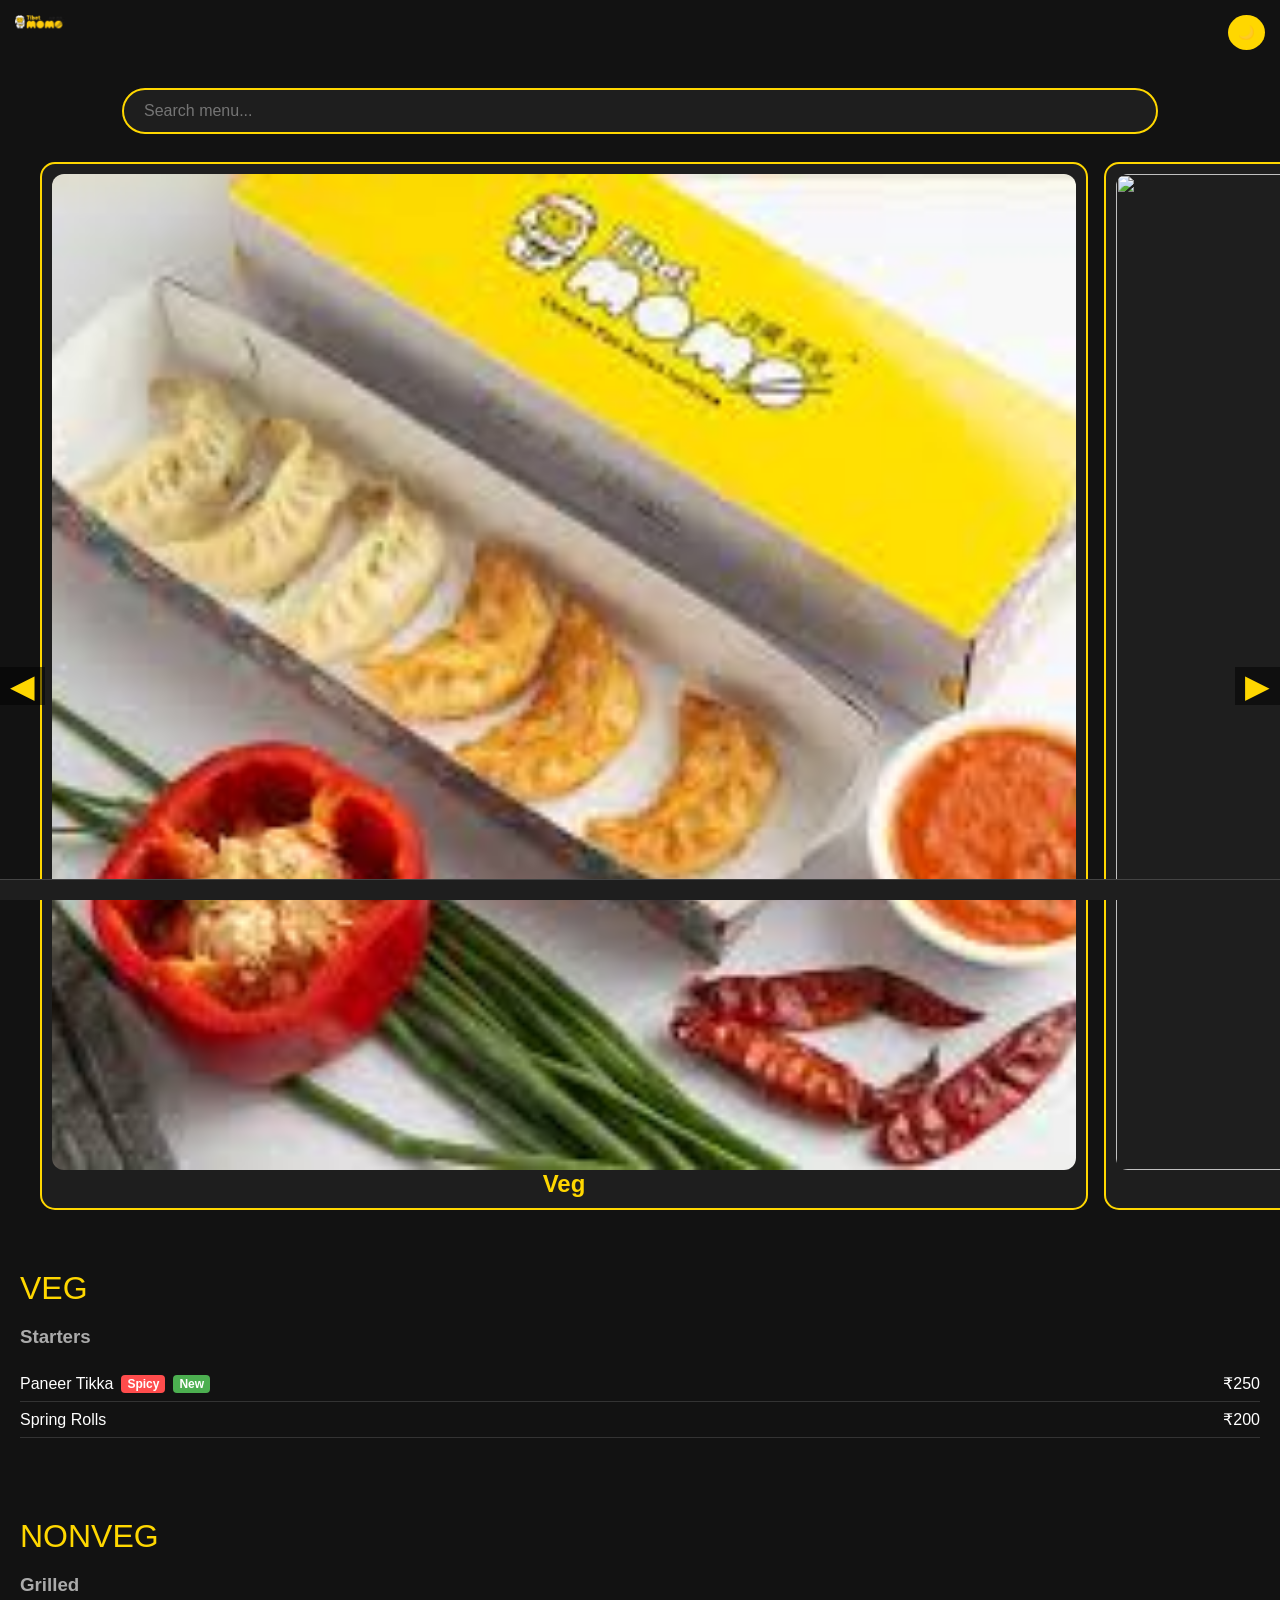
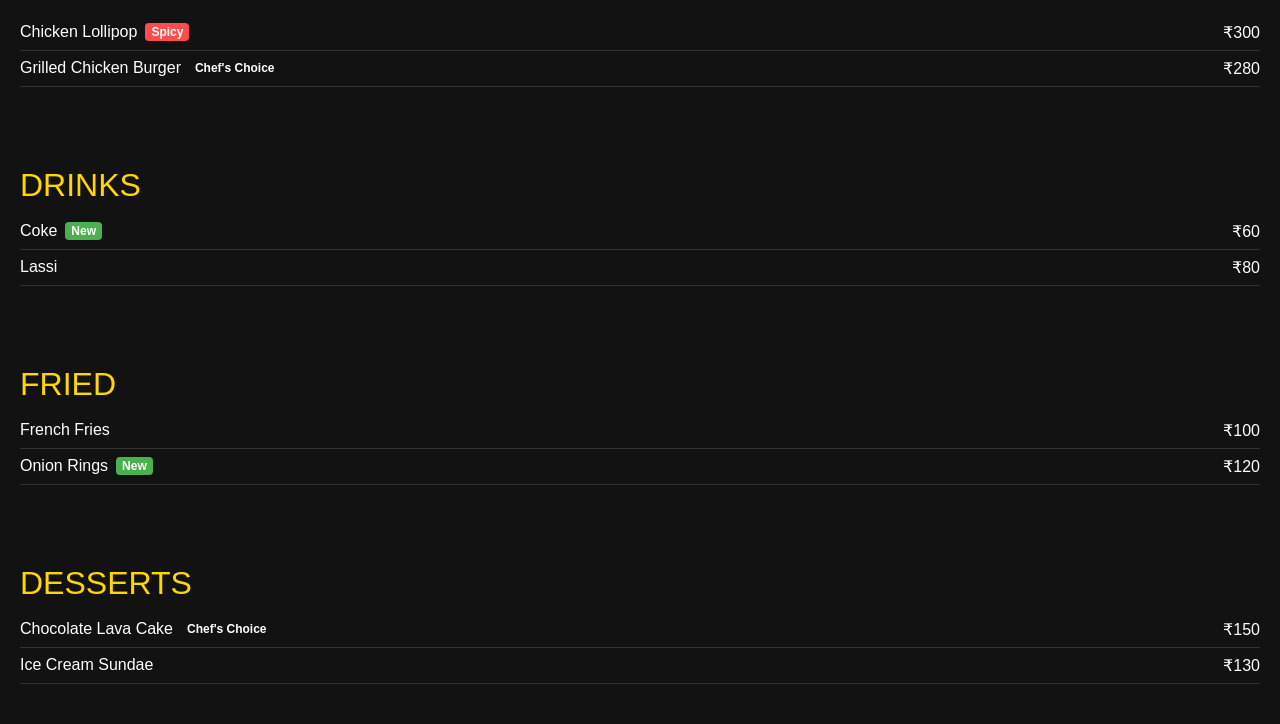
==== index.html @ 8ca6fef7 "Update and rename menu.html to index.html" ====
<!DOCTYPE html>
<html lang="en">
<head>
  <meta charset="UTF-8" />
  <meta name="viewport" content="width=device-width, initial-scale=1.0"/>
  <title>Dynamic Menu with Search & Badges</title>
  <style>
    :root {
      --gold: #ffd700;
      --dark: #121212;
      --light: #f0f0f0;
      --card-bg: #1e1e1e;
      --badge-spicy: #ff4c4c;
      --badge-new: #4caf50;
      --badge-special: #ff9800;
    }

    body {
      margin: 0;
      font-family: 'Segoe UI', sans-serif;
      background: var(--dark);
      color: #fff;
      transition: background 0.3s, color 0.3s;
    }

    body.light-mode {
      background: var(--light);
      color: #000;
    }

    .logo {
      position: fixed;
      top: 15px;
      left: 15px;
      width: 50px;
      z-index: 100;
    }

    .search-container {
      padding: 90px 20px 10px;
      text-align: center;
    }

    .search-input {
      padding: 12px 20px;
      border-radius: 30px;
      width: 80%;
      border: none;
      font-size: 1rem;
      background: #1e1e1e;
      color: #fff;
      outline: 2px solid var(--gold);
    }

    .search-input.light-mode {
      background: #fff;
      color: #000;
      outline: 2px solid #000;
    }

    .tile-nav {
      position: relative;
      display: flex;
      align-items: center;
      justify-content: center;
    }

    .arrow {
      background: rgba(0,0,0,0.5);
      border: none;
      color: var(--gold);
      font-size: 2rem;
      padding: 0 10px;
      cursor: pointer;
      position: absolute;
      top: 50%;
      transform: translateY(-50%);
      z-index: 10;
    }

    .arrow.left {
      left: 0;
    }

    .arrow.right {
      right: 0;
    }

    .category-tiles {
      display: flex;
      overflow-x: auto;
      scroll-snap-type: x mandatory;
      gap: 16px;
      padding: 20px 40px;
      box-sizing: border-box;
      scroll-behavior: smooth;
    }

    .tile {
      scroll-snap-align: center;
      width: 80vw;  /* Adjusted for responsive */
      height: 80vw; /* Keep square aspect ratio */
      flex: 0 0 auto;
      background: var(--card-bg);
      border: 2px solid var(--gold);
      border-radius: 15px;
      text-align: center;
      font-size: 1.5rem;
      font-weight: bold;
      color: var(--gold);
      cursor: pointer;
      padding: 10px;
      position: relative;
      display: flex;
      flex-direction: column;
      justify-content: center;
      align-items: center;
      overflow: hidden;
    }

    .tile img {
      width: 100%;
      height: 100%;
      object-fit: cover;  /* Ensures the image fills the entire tile */
      border-radius: 12px;
    }

    .tile:hover {
      transform: scale(1.02);
      box-shadow: 0 5px 20px rgba(255, 215, 0, 0.3);
    }

    .menu-section {
      padding: 40px 20px;
    }

    .section-title {
      font-size: 2rem;
      color: var(--gold);
      margin-bottom: 10px;
      text-transform: uppercase;
    }

    .menu-item {
      display: flex;
      justify-content: space-between;
      align-items: center;
      padding: 8px 0;
      border-bottom: 1px solid #333;
    }

    .item-name {
      display: flex;
      gap: 8px;
      flex-wrap: wrap;
    }

    .badge {
      font-size: 0.75rem;
      padding: 2px 6px;
      border-radius: 4px;
      color: #fff;
      font-weight: bold;
    }

    .badge.Spicy {
      background-color: var(--badge-spicy);
    }

    .badge.New {
      background-color: var(--badge-new);
    }

    .badge["Chef's Choice"] {
      background-color: var(--badge-special);
    }

    .footer {
      position: fixed;
      bottom: 0;
      width: 100%;
      background-color: var(--card-bg);
      color: var(--gold);
      display: flex;
      justify-content: space-around;
      align-items: center;
      padding: 10px 0;
      border-top: 1px solid #444;
      z-index: 1000;
    }

    .footer.light-mode {
      background-color: #f0f0f0;
      color: #000;
      border-top: 1px solid #ccc;
    }

    .footer i {
      font-size: 1.5rem;
    }

    /* Toggle button styles */
    .theme-toggle {
      position: fixed;
      top: 15px;
      right: 15px;
      background-color: var(--gold);
      border: none;
      border-radius: 50%;
      padding: 10px;
      cursor: pointer;
      z-index: 1000;
    }

  </style>
</head>
<body>

  <!-- Logo -->
  <img src="images/small-logo.png" alt="Logo" class="logo" />

  <!-- Theme Toggle Button -->
  <button class="theme-toggle" onclick="toggleTheme()">🌙</button>

  <!-- Search -->
  <div class="search-container">
    <input type="text" class="search-input" id="searchInput" placeholder="Search menu..." />
  </div>

  <!-- Category Tiles with Arrows -->
  <div class="tile-nav">
    <button class="arrow left" onclick="scrollTiles(-1)">&#9664;</button>
    <div class="category-tiles" id="categoryTiles"></div>
    <button class="arrow right" onclick="scrollTiles(1)">&#9654;</button>
  </div>

  <!-- Menu Sections -->
  <div id="menuSections"></div>

  <!-- Footer -->
  <div class="footer" id="footerBar">
    <div><i class="fas fa-home"></i></div>
    <div><i class="fas fa-question-circle"></i></div>
  </div>

  <script>
    const menuData = {
      veg: {
        Starters: [
          { name: "Paneer Tikka", price: 250, badges: ["Spicy", "New"], image: "images/veg.jpg" },
          { name: "Spring Rolls", price: 200, badges: [], image: "images/spring-rolls.jpg" }
        ]
      },
      nonveg: {
        Grilled: [
          { name: "Chicken Lollipop", price: 300, badges: ["Spicy"], image: "images/chicken-lollipop.jpg" },
          { name: "Grilled Chicken Burger", price: 280, badges: ["Chef's Choice"], image: "images/grilled-chicken-burger.jpg" }
        ]
      },
      drinks: {
        "": [
          { name: "Coke", price: 60, badges: ["New"], image: "images/coke.jpg" },
          { name: "Lassi", price: 80, badges: [], image: "images/lassi.jpg" }
        ]
      },
      fried: {
        "": [
          { name: "French Fries", price: 100, badges: [], image: "images/french-fries.jpg" },
          { name: "Onion Rings", price: 120, badges: ["New"], image: "images/onion-rings.jpg" }
        ]
      },
      desserts: {
        "": [
          { name: "Chocolate Lava Cake", price: 150, badges: ["Chef's Choice"], image: "images/chocolate-lava-cake.jpg" },
          { name: "Ice Cream Sundae", price: 130, badges: [], image: "images/ice-cream-sundae.jpg" }
        ]
      }
    };

    const tilesContainer = document.getElementById("categoryTiles");
    const sectionsContainer = document.getElementById("menuSections");

    // Create category tiles with images
    Object.keys(menuData).forEach(category => {
      const tile = document.createElement("div");
      tile.className = "tile";

      const img = document.createElement("img");
      const firstItem = menuData[category][Object.keys(menuData[category])[0]][0];
      img.src = firstItem.image || 'images/default.jpg';  // Default image if no image is available
      tile.appendChild(img);

      const text = document.createElement("span");
      text.textContent = category.charAt(0).toUpperCase() + category.slice(1);
      tile.appendChild(text);

      tile.onclick = () => scrollToSection(category);
      tilesContainer.appendChild(tile);
    });

    // Create menu sections
    Object.entries(menuData).forEach(([category, groups]) => {
      const section = document.createElement("div");
      section.className = "menu-section";
      section.id = category;

      const title = document.createElement("div");
      title.className = "section-title";
      title.textContent = category.toUpperCase();
      section.appendChild(title);

      Object.entries(groups).forEach(([sub, items]) => {
        if (sub) {
          const subEl = document.createElement("h3");
          subEl.textContent = sub;
          subEl.style.color = "#aaa";
          section.appendChild(subEl);
        }

        items.forEach(item => {
          const itemEl = document.createElement("div");
          itemEl.className = "menu-item";

          const nameEl = document.createElement("div");
          nameEl.className = "item-name";

          const itemName = document.createElement("span");
          itemName.textContent = item.name;
          nameEl.appendChild(itemName);

          if (item.badges && item.badges.length) {
            item.badges.forEach(badge => {
              const badgeEl = document.createElement("span");
              badgeEl.className = `badge ${badge}`;
              badgeEl.textContent = badge;
              nameEl.appendChild(badgeEl);
            });
          }

          const priceEl = document.createElement("span");
          priceEl.textContent = `₹${item.price}`;

          itemEl.appendChild(nameEl);
          itemEl.appendChild(priceEl);
          section.appendChild(itemEl);
        });
      });

      sectionsContainer.appendChild(section);
    });

    // Scroll to section
    function scrollToSection(id) {
      const el = document.getElementById(id);
      if (el) el.scrollIntoView({ behavior: 'smooth' });
    }

    // Arrows scroll
    function scrollTiles(dir) {
      const scrollAmount = window.innerWidth * 0.6;
      tilesContainer.scrollBy({ left: dir * scrollAmount, behavior: 'smooth' });
    }

    // Search filter
    document.getElementById("searchInput").addEventListener("input", e => {
      const query = e.target.value.toLowerCase();
      document.querySelectorAll(".menu-section").forEach(section => {
        let sectionVisible = false;
        section.querySelectorAll(".menu-item").forEach(item => {
          const name = item.querySelector(".item-name").textContent.toLowerCase();
          const match = name.includes(query);
          item.style.display = match ? "" : "none";
          if (match) sectionVisible = true;
        });
        section.style.display = sectionVisible ? "" : "none";
      });
    });

    // Theme toggle
    function toggleTheme() {
      document.body.classList.toggle("light-mode");
      document.getElementById("footerBar").classList.toggle("light-mode");
    }
  </script>

  <script src="https://kit.fontawesome.com/a076d05399.js"></script>
</body>
</html>
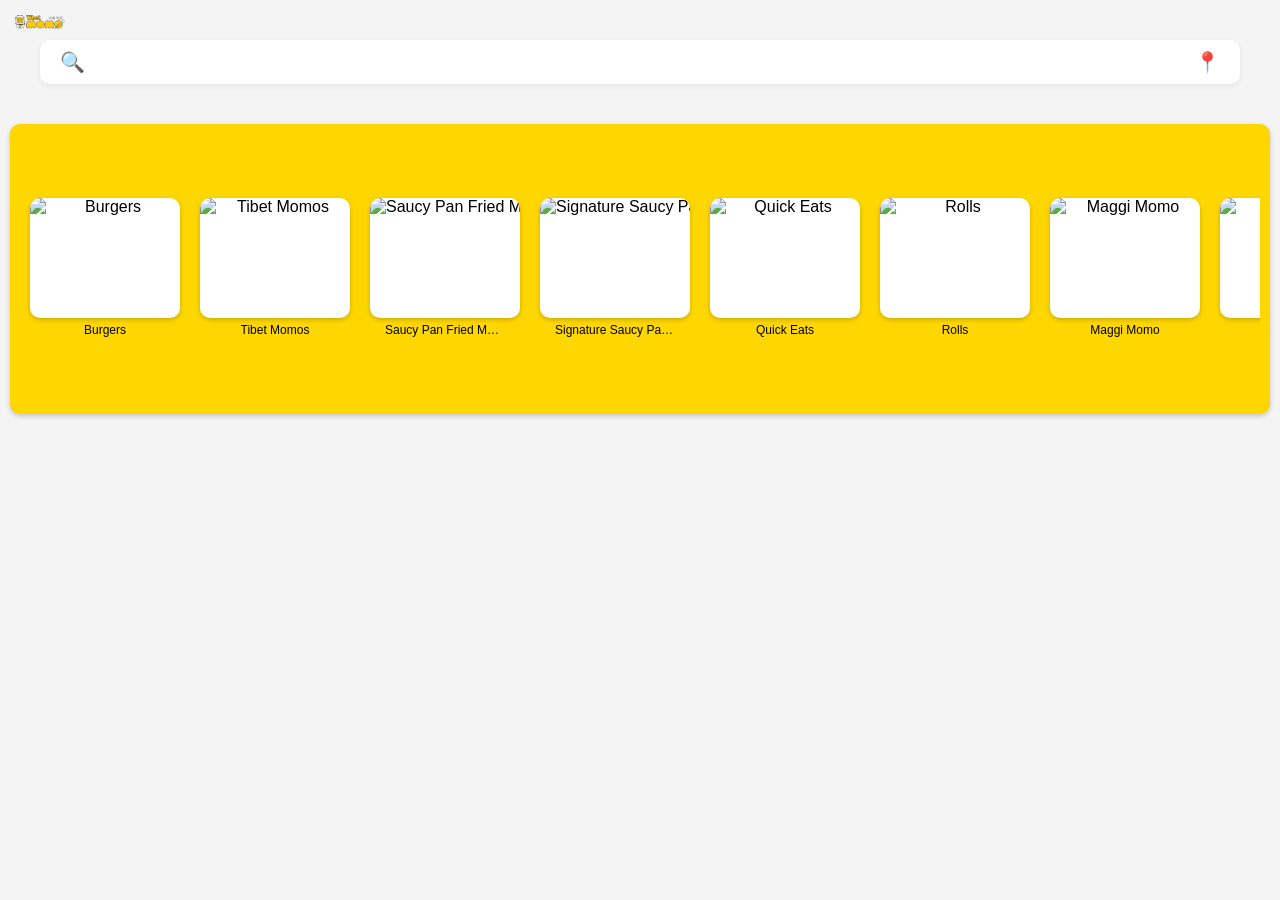
==== commit 868a971c: "Update index.html" ====
--- a/index.html
+++ b/index.html
@@ -3,386 +3,953 @@
 <head>
   <meta charset="UTF-8" />
   <meta name="viewport" content="width=device-width, initial-scale=1.0"/>
-  <title>Dynamic Menu with Search & Badges</title>
+  <title>Tibet Momo Perungalathu</title>
+  <!-- Font Awesome CDN -->
+  <link rel="stylesheet" href="https://cdnjs.cloudflare.com/ajax/libs/font-awesome/5.15.4/css/all.min.css">
   <style>
-    :root {
-      --gold: #ffd700;
-      --dark: #121212;
-      --light: #f0f0f0;
-      --card-bg: #1e1e1e;
-      --badge-spicy: #ff4c4c;
-      --badge-new: #4caf50;
-      --badge-special: #ff9800;
-    }
-
-    body {
+    html, body {
       margin: 0;
-      font-family: 'Segoe UI', sans-serif;
-      background: var(--dark);
-      color: #fff;
-      transition: background 0.3s, color 0.3s;
-    }
-
-    body.light-mode {
-      background: var(--light);
-      color: #000;
-    }
-
+      padding: 0;
+      font-family: Arial, sans-serif;
+      background-color: #f4f4f4;
+      height: 100vh;
+      overflow: hidden;
+      display: flex;
+      flex-direction: column;
+    }
     .logo {
-      position: fixed;
-      top: 15px;
-      left: 15px;
-      width: 50px;
-      z-index: 100;
-    }
-
-    .search-container {
-      padding: 90px 20px 10px;
-      text-align: center;
-    }
-
-    .search-input {
-      padding: 12px 20px;
-      border-radius: 30px;
-      width: 80%;
-      border: none;
-      font-size: 1rem;
-      background: #1e1e1e;
-      color: #fff;
-      outline: 2px solid var(--gold);
-    }
-
-    .search-input.light-mode {
-      background: #fff;
-      color: #000;
-      outline: 2px solid #000;
-    }
-
-    .tile-nav {
-      position: relative;
+        position: fixed;
+        top: 15px;
+        left: 15px;
+        width: 50px;
+        z-index: 100;
+      }
+
+    .header {
       display: flex;
       align-items: center;
-      justify-content: center;
-    }
-
-    .arrow {
-      background: rgba(0,0,0,0.5);
-      border: none;
-      color: var(--gold);
-      font-size: 2rem;
-      padding: 0 10px;
+      padding: 10px 20px;
+      background-color: #ffffff;
+      border-radius: 10px;
+      margin: 40px;
+      box-shadow: 0 2px 6px rgba(0, 0, 0, 0.06);
+      position: relative;
+      z-index: 10;
+    }
+
+    .header .icon {
+      font-size: 20px;
       cursor: pointer;
-      position: absolute;
-      top: 50%;
-      transform: translateY(-50%);
-      z-index: 10;
-    }
-
-    .arrow.left {
-      left: 0;
-    }
-
-    .arrow.right {
-      right: 0;
-    }
-
-    .category-tiles {
+      color: #444;
+      transition: transform 0.2s;
+    }
+
+    .header .icon:hover {
+      transform: scale(1.1);
+    }
+
+    .search-bar {
+      display: none;
+      flex: 1;
+      margin-left: 15px;
+    }
+
+    .search-bar.active {
+      display: flex;
+    }
+
+    .search-bar input {
+      width: 100%;
+      padding: 8px 14px;
+      font-size: 15px;
+      border-radius: 25px;
+      border: 1px solid #ccc;
+      outline: none;
+    }
+
+     /* Modal Styles */
+     .modal {
+        display: none;
+        position: fixed;
+        top: 0;
+        left: 0;
+        width: 100%;
+        height: 100%;
+        background-color: rgba(0, 0, 0, 0.5);
+        justify-content: center;
+        align-items: center;
+        z-index: 100;
+      }
+      
+      .modal-content {
+        background-color: #fff;
+        padding: 30px 20px 20px;
+        border-radius: 10px;
+        width: 80%;
+        max-width: 400px;
+        text-align: center;
+        position: relative;
+      }
+      
+      .modal-close {
+        position: absolute;
+        top: 10px;
+        right: 15px;
+        font-size: 20px;
+        cursor: pointer;
+        color: #888;
+      }
+      
+      .modal-close:hover {
+        color: #333;
+      }
+      
+      .modal-content a {
+        display: inline-block;
+        margin-top: 15px;
+        color: #3498db;
+        text-decoration: none;
+        font-weight: bold;
+      }
+
+    .tile-section {
+      flex-shrink: 0;
+      height: 30vh;
+      padding: 10px;
+      background-color: #ffffff;
+      box-shadow: 0 2px 5px rgba(0, 0, 0, 0.2);
+      border-radius: 10px;
+      margin: 0 10px;
+      display: flex;
+      flex-direction: column;
+      background-color: gold;
+    }
+
+    .tile-container {
       display: flex;
       overflow-x: auto;
+      align-items: center;
       scroll-snap-type: x mandatory;
-      gap: 16px;
-      padding: 20px 40px;
-      box-sizing: border-box;
-      scroll-behavior: smooth;
-    }
-
-    .tile {
+      width: 100%;
+      height: 100%;
+      padding: 0;
+      white-space: nowrap;
+      background-color: gold;
+    }
+
+    .tile-wrapper {
+      width: 150px;
+      flex-shrink: 0;
+      margin: 0 10px;
       scroll-snap-align: center;
-      width: 80vw;  /* Adjusted for responsive */
-      height: 80vw; /* Keep square aspect ratio */
-      flex: 0 0 auto;
-      background: var(--card-bg);
-      border: 2px solid var(--gold);
-      border-radius: 15px;
       text-align: center;
-      font-size: 1.5rem;
-      font-weight: bold;
-      color: var(--gold);
+    }
+
+    .tile-card {
+      background-color: #fff;
+      border-radius: 10px;
+      box-shadow: 0 2px 5px rgba(0, 0, 0, 0.2);
+      transition: transform 0.2s, box-shadow 0.2s, border 0.2s;
       cursor: pointer;
-      padding: 10px;
-      position: relative;
+      overflow: hidden;
       display: flex;
       flex-direction: column;
-      justify-content: center;
-      align-items: center;
-      overflow: hidden;
-    }
-
-    .tile img {
+    }
+
+    .tile-card.active {
+      border: 2px solid #ffcc00;
+      box-shadow: 0 4px 10px rgba(0, 0, 0, 0.15);
+      transform: scale(1.03);
+    }
+
+    .tile-card img {
       width: 100%;
-      height: 100%;
-      object-fit: cover;  /* Ensures the image fills the entire tile */
-      border-radius: 12px;
-    }
-
-    .tile:hover {
-      transform: scale(1.02);
-      box-shadow: 0 5px 20px rgba(255, 215, 0, 0.3);
-    }
-
-    .menu-section {
-      padding: 40px 20px;
-    }
-
-    .section-title {
-      font-size: 2rem;
-      color: var(--gold);
+      height: 120px;
+      object-fit: cover;
+      border-top-left-radius: 10px;
+      border-top-right-radius: 10px;
+    }
+
+    .tile-category-title {
+        font-size: 0.75em;
+        margin-top: 5px;
+        max-width: 120px; /* Limit the width to prevent overflow */
+        white-space: nowrap; /* Prevent text from wrapping */
+        overflow: hidden; /* Hide overflowed text */
+        text-overflow: ellipsis; /* Show ellipsis for overflowed text */
+        display: inline-block; /* Ensure block size for proper text handling */
+      }
+
+    .item-list-section {
+      flex: 1;
+      overflow-y: auto;
+      padding: 20px;
+      background-color: #fff;
+      border-radius: 10px;
+      box-shadow: 0 2px 5px rgba(0, 0, 0, 0.1);
+      opacity: 0;
+      transition: opacity 0.3s;
+      margin: 10px;
+    }
+
+    .item-title {
+      font-size: 1.5em;
       margin-bottom: 10px;
-      text-transform: uppercase;
-    }
-
-    .menu-item {
+      color: gold;
+      font-style: initial;
+      font-family: fantasy;
+    }
+
+    .item {
+      border-bottom: 1px solid #eee;
+      padding: 10px 0;
       display: flex;
       justify-content: space-between;
       align-items: center;
-      padding: 8px 0;
-      border-bottom: 1px solid #333;
     }
 
     .item-name {
-      display: flex;
-      gap: 8px;
-      flex-wrap: wrap;
-    }
-
-    .badge {
-      font-size: 0.75rem;
-      padding: 2px 6px;
-      border-radius: 4px;
-      color: #fff;
+      flex: 1;
+    }
+
+    .item-price {
       font-weight: bold;
     }
 
-    .badge.Spicy {
-      background-color: var(--badge-spicy);
-    }
-
-    .badge.New {
-      background-color: var(--badge-new);
-    }
-
-    .badge["Chef's Choice"] {
-      background-color: var(--badge-special);
-    }
-
-    .footer {
-      position: fixed;
-      bottom: 0;
-      width: 100%;
-      background-color: var(--card-bg);
-      color: var(--gold);
-      display: flex;
-      justify-content: space-around;
-      align-items: center;
-      padding: 10px 0;
-      border-top: 1px solid #444;
-      z-index: 1000;
-    }
-
-    .footer.light-mode {
-      background-color: #f0f0f0;
-      color: #000;
-      border-top: 1px solid #ccc;
-    }
-
-    .footer i {
-      font-size: 1.5rem;
-    }
-
-    /* Toggle button styles */
-    .theme-toggle {
-      position: fixed;
-      top: 15px;
-      right: 15px;
-      background-color: var(--gold);
-      border: none;
-      border-radius: 50%;
-      padding: 10px;
-      cursor: pointer;
-      z-index: 1000;
-    }
-
+    /* Base tag styling */
+    .tag {
+      display: inline-block;
+      padding: 5px 12px;
+      border-radius: 20px;
+      color: white;
+      font-size: 0.9em;
+      margin: 5px;
+      font-weight: bold;
+    }
+    
+    /* Tag colors based on the tag type */
+    .tag.Beef { background-color: #8e44ad; } /* Purple */
+    .tag.Chicken { background-color: #d35400; } /* Golden Brown */
+    .tag.Vegan { background-color: #27ae60; } /* Dark Green */
+    .tag.Veg { background-color: #2ecc71; } /* Light Green */
+    .tag.Cheese { background-color: #f39c12; } /* Yellow */
+    .tag.Spicy { background-color: #e74c3c; } /* Red */
+    .tag["Gluten-Free"] { background-color: #3498db; } /* Blue */
+    .tag["Dairy-Free"] { background-color: #a29bfe; } /* Lavender */
+    .tag.Seafood { background-color: #1abc9c; } /* Teal */
+    .tag.Cold { background-color: #74b9ff; } /* Light Blue */
+    .tag.Frozen { background-color: #81ecec; } /* Ice Blue */
+    .tag.Sweet { background-color: #f78fb3; } /* Pink */
+
+    @media (max-width: 500px) {
+      .tile-wrapper {
+        width: 100px;
+      }
+
+      .tile-card {
+        flex: 0 0 100px;
+      }
+
+      .header {
+        margin: 40px;
+        border-radius: 8px;
+      }
+    }
   </style>
 </head>
+
 <body>
-
-  <!-- Logo -->
-  <img src="images/small-logo.png" alt="Logo" class="logo" />
-
-  <!-- Theme Toggle Button -->
-  <button class="theme-toggle" onclick="toggleTheme()">🌙</button>
-
-  <!-- Search -->
-  <div class="search-container">
-    <input type="text" class="search-input" id="searchInput" placeholder="Search menu..." />
+    <div>
+        <img src="images/small-logo.png" alt="Logo" class="logo" /></div>
+  <div class="header">
+    
+    <div class="icon" id="searchIcon">🔍</div>
+    <div class="search-bar" id="searchBar">
+      <input type="text" id="searchInput" placeholder="Search items..." />
+    </div>
+        <!-- Map Icon for the Modal -->
+         <div class="icon" id="mapIcon" style="margin-left: auto;">📍</div>        
+    
+
+          <!-- Modal -->
+          <div class="modal" id="mapModal">
+            <div class="modal-content">
+              <div class="modal-close" onclick="closeModal()">✖</div>
+              <h3>Our Restaurant Location</h3>
+              <p>Visit us at: <span id="restaurantAddress">123 Tasty St, Food City, FC 12345</span></p>
+              <a href="https://maps.app.goo.gl/sW9kpJn4m6VeZVRb6" target="_blank" id="getDirections">Get Directions</a>
+            </div>
+          </div>
   </div>
 
-  <!-- Category Tiles with Arrows -->
-  <div class="tile-nav">
-    <button class="arrow left" onclick="scrollTiles(-1)">&#9664;</button>
-    <div class="category-tiles" id="categoryTiles"></div>
-    <button class="arrow right" onclick="scrollTiles(1)">&#9654;</button>
+  <div class="tile-section">
+    <div class="tile-container" id="tileContainer"></div>
   </div>
 
-  <!-- Menu Sections -->
-  <div id="menuSections"></div>
-
-  <!-- Footer -->
-  <div class="footer" id="footerBar">
-    <div><i class="fas fa-home"></i></div>
-    <div><i class="fas fa-question-circle"></i></div>
-  </div>
+  <div class="item-list-section" id="itemList"></div>
 
   <script>
-    const menuData = {
-      veg: {
-        Starters: [
-          { name: "Paneer Tikka", price: 250, badges: ["Spicy", "New"], image: "images/veg.jpg" },
-          { name: "Spring Rolls", price: 200, badges: [], image: "images/spring-rolls.jpg" }
-        ]
-      },
-      nonveg: {
-        Grilled: [
-          { name: "Chicken Lollipop", price: 300, badges: ["Spicy"], image: "images/chicken-lollipop.jpg" },
-          { name: "Grilled Chicken Burger", price: 280, badges: ["Chef's Choice"], image: "images/grilled-chicken-burger.jpg" }
-        ]
-      },
-      drinks: {
-        "": [
-          { name: "Coke", price: 60, badges: ["New"], image: "images/coke.jpg" },
-          { name: "Lassi", price: 80, badges: [], image: "images/lassi.jpg" }
-        ]
-      },
-      fried: {
-        "": [
-          { name: "French Fries", price: 100, badges: [], image: "images/french-fries.jpg" },
-          { name: "Onion Rings", price: 120, badges: ["New"], image: "images/onion-rings.jpg" }
-        ]
-      },
-      desserts: {
-        "": [
-          { name: "Chocolate Lava Cake", price: 150, badges: ["Chef's Choice"], image: "images/chocolate-lava-cake.jpg" },
-          { name: "Ice Cream Sundae", price: 130, badges: [], image: "images/ice-cream-sundae.jpg" }
-        ]
-      }
+    const menuData = 
+    {
+        "Burgers": {
+        
+          "MO Burgers": [
+            {
+              "name": "Veg Mo burger",
+              "price": 129,
+              "tags": []
+            },
+            {
+              "name": "Sig Paneer Mo  Burger",
+              "price": 149,
+              "tags": []
+            },
+            {
+              "name": "Chicken Mo  Burger",
+              "price": 149,
+              "tags": []
+            }
+          ]
+        },
+        "Tibet Momos": {
+          "Steamed": [
+            {
+              "name": "Tibetian Veg Momos",
+              "price": 115,
+              "tags": [
+                "Spicy",
+                "Veg"
+              ]
+            },
+            {
+              "name": "Mushroom Momos",
+              "price": 145,
+              "tags": []
+            },
+            {
+              "name": "Signature Paneer Momos",
+              "price": 145,
+              "tags": []
+            },
+            {
+              "name": "Cheesy Corn Momos",
+              "price": 145,
+              "tags": []
+            },
+            {
+              "name": "Tibetian Chicken Momos",
+              "price": 129,
+              "tags": [
+                "Chicken"
+              ]
+            },
+            {
+              "name": "Chicken Schezwan Momos",
+              "price": 159,
+              "tags": []
+            },
+            {
+              "name": "Cheesy Chicken Momos",
+              "price": 159,
+              "tags": []
+            },
+            {
+              "name": "Fish Momos",
+              "price": 179,
+              "tags": []
+            },
+            {
+              "name": "Prawn Momos",
+              "price": 179,
+              "tags": []
+            }
+          ],
+          "Fried": [
+            {
+              "name": "Tibetian Veg Momos  Fried",
+              "price": 115,
+              "tags": []
+            },
+            {
+              "name": "Mushroom Momos Fried",
+              "price": 145,
+              "tags": []
+            },
+            {
+              "name": "Signature Paneer Momos  Fried",
+              "price": 145,
+              "tags": []
+            },
+            {
+              "name": "Cheesy Corn Momos  Fried",
+              "price": 145,
+              "tags": [
+                "Chicken"
+              ]
+            },
+            {
+              "name": "Tibetian Chicken Momos  Fried",
+              "price": 129,
+              "tags": []
+            },
+            {
+              "name": "Chicken Schezwan Momos  Fried",
+              "price": 159,
+              "tags": []
+            },
+            {
+              "name": "Cheesy Chicken Momos  Fried",
+              "price": 159,
+              "tags": []
+            },
+            {
+              "name": "Fish Momos  Fried",
+              "price": 169,
+              "tags": []
+            },
+            {
+              "name": "Prawn Momos Fried",
+              "price": 189,
+              "tags": [
+                "Spicy",
+                "Veg"
+              ]
+            }
+          ]
+        },
+        "Saucy Pan Fried Momos": {
+          "Regular Saucy Pan Fried Momos": [
+            {
+              "name": "Schezwan Veg Momos",
+              "price": 209,
+              "tags": [
+                "Chicken"
+              ]
+            },
+            {
+              "name": "Schezwan NonVeg Momos",
+              "price": 209,
+              "tags": []
+            }
+          ],
+          "Choice of Tibet Momos  Veg": [
+            {
+              "name": "Mushroom momos",
+              "price": 10,
+              "tags": []
+            },
+            {
+              "name": "Cheesy corn momos",
+              "price": 10,
+              "tags": [
+                "Spicy",
+                "Veg"
+              ]
+            },
+            {
+              "name": "Signature Paneer momos",
+              "price": 10,
+              "tags": []
+            }
+          ],
+          "Choice of Tibet Momos  Nonveg": [
+            {
+              "name": "Chicken Schezwan Momos",
+              "price": 10,
+              "tags": [
+                "Chicken"
+              ]
+            },
+            {
+              "name": "Cheesy Chicken Momos",
+              "price": 29,
+              "tags": []
+            },
+            {
+              "name": "Fish Momos",
+              "price": 49,
+              "tags": []
+            },
+            {
+              "name": "Prawn Momos",
+              "price": 49,
+              "tags": []
+            }
+          ]
+        },
+        "Signature Saucy Pan Fried Momos": {
+          "Butter Masala": [
+            {
+              "name": "Butter Masala Veg Momos",
+              "price": 209,
+              "tags": [
+                "Spicy",
+                "Veg"
+              ]
+            },
+            {
+              "name": "Butter Masala Nonveg Momos",
+              "price": 209,
+              "tags": []
+            }
+          ],
+          "Afgani": [
+            {
+              "name": "Afghani Veg Momos",
+              "price": 219,
+              "tags": []
+            },
+            {
+              "name": "Afghani Nonveg Momos",
+              "price": 219,
+              "tags": []
+            }
+          ],
+          "Chettinad": [
+            {
+              "name": "Chettinad Veg Momos",
+              "price": 209,
+              "tags": [
+                "Chicken"
+              ]
+            },
+            {
+              "name": "Chettinad Nonveg Momos",
+              "price": 219,
+              "tags": []
+            }
+          ],
+          "Choice of Tibet Momos  Veg": [
+            {
+              "name": "Mushroom momos",
+              "price": 10,
+              "tags": []
+            },
+            {
+              "name": "Cheesy corn momos",
+              "price": 10,
+              "tags": [
+                "Spicy",
+                "Veg"
+              ]
+            },
+            {
+              "name": "Signature Paneer momos",
+              "price": 10,
+              "tags": []
+            }
+          ],
+          "Choice of Tibet Momos  Nonveg": [
+            {
+              "name": "Chicken Schezwan Momos",
+              "price": 10,
+              "tags": [
+                "Chicken"
+              ]
+            },
+            {
+              "name": "Cheesy Chicken Momos",
+              "price": 29,
+              "tags": []
+            },
+            {
+              "name": "Fish Momos",
+              "price": 49,
+              "tags": []
+            },
+            {
+              "name": "Prawn Momos",
+              "price": 49,
+              "tags": []
+            }
+          ]
+        },
+        "Quick Eats": {
+          "Lollipop": [
+            {
+              "name": "Chicken Lollipop",
+              "price": 279,
+              "tags": []
+            },
+            {
+              "name": "Crab Lollipop",
+              "price": 329,
+              "tags": []
+            }
+          ],
+          "Fries": [
+            {
+              "name": "French fries",
+              "price": 139,
+              "tags": []
+            }
+          ]
+        },
+        "Rolls": {
+          "Mo Rolls": [
+            {
+              "name": "Veg Mo Roll",
+              "price": 159,
+              "tags": [
+                "Spicy",
+                "Veg"
+              ]
+            },
+            {
+              "name": "corny Mo Roll",
+              "price": 189,
+              "tags": []
+            },
+            {
+              "name": "Chicken Momo Roll",
+              "price": 189,
+              "tags": []
+            },
+            {
+              "name": "Jango Chicken Mo Roll",
+              "price": 209,
+              "tags": []
+            }
+          ]
+        },
+        "Maggi Momo": {
+          "Veg": [
+            {
+              "name": "Veg Momo Maggi",
+              "price": 169,
+              "tags": []
+            }
+          ],
+          "Chicken": [
+            {
+              "name": "Chicken Momo Maggi",
+              "price": 189,
+              "tags": []
+            }
+          ]
+        },
+        "Dessert": {
+          "Chocolate": [
+            {
+              "name": "Chocolate Momo 2pcs",
+              "price": 60,
+              "tags": []
+            }
+          ]
+        },
+        "Beverages": {
+          "Mojito": [
+            {
+              "name": "Blue Island Mojito",
+              "price": 99,
+              "tags": []
+            },
+            {
+              "name": "Virgin Mojito",
+              "price": 99,
+              "tags": []
+            },
+            {
+              "name": "Strawberry Love Mojito",
+              "price": 99,
+              "tags": []
+            },
+            {
+              "name": "Litchi Freshers Mojito",
+              "price": 99,
+              "tags": [
+                "Chicken"
+              ]
+            }
+          ],
+          "Shakes": [
+            {
+              "name": "Kit  Kat Shake",
+              "price": 129,
+              "tags": []
+            },
+            {
+              "name": "Oreo Shake",
+              "price": 179,
+              "tags": []
+            },
+            {
+              "name": "Cold Milo Magic Shake",
+              "price": 129,
+              "tags": [
+                "Spicy",
+                "Veg"
+              ]
+            }
+          ]
+        },
+        "Mega Savings and Party Combo": {
+          "Momos with Fries and Mojito Combo": [
+            {
+              "name": "Tibet Original Veg Momos Combo",
+              "price": 269,
+              "tags": []
+            },
+            {
+              "name": "Tibet Original Chicken Momos Combo",
+              "price": 269,
+              "tags": [
+                "Chicken"
+              ]
+            }
+          ],
+          "Big Bang Combo 2": [
+            {
+              "name": "Tibet Original Veg 10pcs2 Veg MoBurgers2 Mojitos",
+              "price": 399,
+              "tags": []
+            },
+            {
+              "name": "Tibet Original Chicken 10pcs2 Chicken MoBurgers2 Mojitos",
+              "price": 399,
+              "tags": []
+            }
+          ],
+          "Saucy Party Combo": [
+            {
+              "name": "Veg Saucy Party Combo",
+              "price": 899,
+              "tags": [
+                "Spicy",
+                "Veg"
+              ]
+            },
+            {
+              "name": "Chicken Saucy Party Combo",
+              "price": 899,
+              "tags": []
+            }
+          ],
+          "Doubles Combo": [
+            {
+              "name": "2 Veg MoBurgers 99 each",
+              "price": 198,
+              "tags": []
+            },
+            {
+              "name": "2 Chicken MoBurgers 99 each",
+              "price": 198,
+              "tags": [
+                "Chicken"
+              ]
+            },
+            {
+              "name": "2 Veg Momos Rolls",
+              "price": 258,
+              "tags": []
+            },
+            {
+              "name": "2 Chicken Momos Rolls",
+              "price": 258,
+              "tags": []
+            }
+          ],
+          "Momo Mania": [
+            {
+              "name": "Veg Momos Mania 20 Pieces",
+              "price": 499,
+              "tags": []
+            },
+            {
+              "name": "Chicken Momos Mania 20 Pieces",
+              "price": 595,
+              "tags": [
+                "Spicy",
+                "Veg"
+              ]
+            }
+          ]
+        }
+      }
+          
+      ;
+
+    const categoryImages = {
+"Burgers":"images/burger.png",
+"Tibet Momos":"images/steam_momo.png",
+"Saucy Pan Fried Momos":"images/pan_fried.png",
+"Signature Saucy Pan Fried Momos":"images/Saucy_Pan_Fried.png",
+"Quick Eats":"images/lollipop.png",
+"Rolls":"images/roll.png",
+"Maggi Momo":"images/maggi_momo.png",
+"Dessert":"images/choco_momo.png",
+"Beverages":"images/mojito.png",
+"Mega Savings and Party Combo":"images/momo_mania.png"
+
+      };
+  
+      let allItems = [];
+      Object.values(menuData).forEach(subcats =>
+        Object.values(subcats).forEach(items => allItems.push(...items))
+      );
+
+    const tagIconLookup = {
+      Beef: "fas fa-drumstick-bite",
+      Chicken: "fas fa-chicken",
+      Vegan: "fas fa-leaf",
+      Veg: "fas fa-leaf",
+      Cheese: "fas fa-cheese",
+      Spicy: "fas fa-pepper-hot",
+      "Gluten-Free": "fas fa-bread-slice",
+      "Dairy-Free": "fas fa-glass-whiskey",
+      Seafood: "fas fa-fish",
+      Cold: "fas fa-snowflake",
+      Frozen: "fas fa-ice-cream",
+      Sweet: "fas fa-candy-cane"
     };
 
-    const tilesContainer = document.getElementById("categoryTiles");
-    const sectionsContainer = document.getElementById("menuSections");
-
-    // Create category tiles with images
-    Object.keys(menuData).forEach(category => {
-      const tile = document.createElement("div");
-      tile.className = "tile";
-
-      const img = document.createElement("img");
-      const firstItem = menuData[category][Object.keys(menuData[category])[0]][0];
-      img.src = firstItem.image || 'images/default.jpg';  // Default image if no image is available
-      tile.appendChild(img);
-
-      const text = document.createElement("span");
-      text.textContent = category.charAt(0).toUpperCase() + category.slice(1);
-      tile.appendChild(text);
-
-      tile.onclick = () => scrollToSection(category);
-      tilesContainer.appendChild(tile);
+    function generateTags(tags) {
+      return tags.map(tag => {
+        const iconClass = tagIconLookup[tag];
+        return `
+          <span class="tag ${tag}">
+            ${iconClass ? `<i class="${iconClass}"></i>` : ''} ${tag}
+          </span>
+        `;
+      }).join(" ");
+    }
+
+
+
+    function loadTiles(data) {
+      const container = document.getElementById("tileContainer");
+      container.innerHTML = "";
+
+      Object.entries(data).forEach(([category]) => {
+        const wrapper = document.createElement("div");
+        wrapper.className = "tile-wrapper";
+
+        const card = document.createElement("div");
+        card.className = "tile-card";
+        card.dataset.category = category;
+
+        card.onclick = () => selectTile(category, data[category], card);
+
+        const img = document.createElement("img");
+        img.src = categoryImages[category] || "placeholder.jpg";
+        img.alt = category;
+
+        const title = document.createElement("div");
+        title.className = "tile-category-title";
+        title.innerText = category;
+
+        card.appendChild(img);
+        wrapper.appendChild(card);
+        wrapper.appendChild(title);
+        container.appendChild(wrapper);
+      });
+    }
+
+    function selectTile(title, subcategories, selectedCard) {
+      document.querySelectorAll(".tile-card").forEach(card =>
+        card.classList.remove("active")
+      );
+      selectedCard.classList.add("active");
+
+      const itemList = document.getElementById("itemList");
+      let html = `<div class="item-title">${title}</div>`;
+
+      Object.entries(subcategories).forEach(([subCat, items]) => {
+        html += `<h4 style="margin-top: 20px; color: #666;">${subCat}</h4>`;
+        html += items.map(item => `
+          <div class="item">
+            <span class="item-name">
+              ${item.name}
+              ${generateTags(item.tags)}
+            </span>
+            <span class="item-price">$${item.price.toFixed(2)}</span>
+          </div>
+        `).join("");
+      });
+
+      itemList.innerHTML = html;
+      itemList.style.opacity = "1";
+    }
+
+    function loadFilteredItems(query) {
+      const itemList = document.getElementById("itemList");
+      const lowerQuery = query.toLowerCase();
+
+      const filtered = allItems.filter(item =>
+        item.name.toLowerCase().includes(lowerQuery) ||
+        item.tags?.some(tag => tag.toLowerCase().includes(lowerQuery))
+      );
+
+      if (filtered.length === 0) {
+        itemList.innerHTML = `<div>No items match "${query}".</div>`;
+        return;
+      }
+
+      let html = `<div class="item-title">Search Results</div>`;
+      html += filtered.map(item => `
+        <div class="item">
+          <span class="item-name">
+            ${item.name}
+            ${generateTags(item.tags)}
+          </span>
+          <span class="item-price">$${item.price.toFixed(2)}</span>
+        </div>
+      `).join("");
+
+      itemList.innerHTML = html;
+      itemList.style.opacity = "1";
+    }
+
+    document.getElementById("searchIcon").onclick = function () {
+      const searchBar = document.getElementById("searchBar");
+      const isActive = searchBar.classList.toggle("active");
+      const input = document.getElementById("searchInput");
+
+      if (isActive) {
+        input.focus();
+        loadFilteredItems(input.value);
+      } else {
+        input.value = "";
+        document.getElementById("itemList").innerHTML = "";
+        document.getElementById("itemList").style.opacity = "0";
+      }
+    };
+
+    document.getElementById("searchInput").addEventListener("input", e => {
+      const value = e.target.value.trim();
+      if (value === "") {
+        document.getElementById("itemList").innerHTML = "";
+        document.getElementById("itemList").style.opacity = "0";
+      } else {
+        loadFilteredItems(value);
+      }
     });
 
-    // Create menu sections
-    Object.entries(menuData).forEach(([category, groups]) => {
-      const section = document.createElement("div");
-      section.className = "menu-section";
-      section.id = category;
-
-      const title = document.createElement("div");
-      title.className = "section-title";
-      title.textContent = category.toUpperCase();
-      section.appendChild(title);
-
-      Object.entries(groups).forEach(([sub, items]) => {
-        if (sub) {
-          const subEl = document.createElement("h3");
-          subEl.textContent = sub;
-          subEl.style.color = "#aaa";
-          section.appendChild(subEl);
-        }
-
-        items.forEach(item => {
-          const itemEl = document.createElement("div");
-          itemEl.className = "menu-item";
-
-          const nameEl = document.createElement("div");
-          nameEl.className = "item-name";
-
-          const itemName = document.createElement("span");
-          itemName.textContent = item.name;
-          nameEl.appendChild(itemName);
-
-          if (item.badges && item.badges.length) {
-            item.badges.forEach(badge => {
-              const badgeEl = document.createElement("span");
-              badgeEl.className = `badge ${badge}`;
-              badgeEl.textContent = badge;
-              nameEl.appendChild(badgeEl);
-            });
-          }
-
-          const priceEl = document.createElement("span");
-          priceEl.textContent = `₹${item.price}`;
-
-          itemEl.appendChild(nameEl);
-          itemEl.appendChild(priceEl);
-          section.appendChild(itemEl);
-        });
-      });
-
-      sectionsContainer.appendChild(section);
-    });
-
-    // Scroll to section
-    function scrollToSection(id) {
-      const el = document.getElementById(id);
-      if (el) el.scrollIntoView({ behavior: 'smooth' });
-    }
-
-    // Arrows scroll
-    function scrollTiles(dir) {
-      const scrollAmount = window.innerWidth * 0.6;
-      tilesContainer.scrollBy({ left: dir * scrollAmount, behavior: 'smooth' });
-    }
-
-    // Search filter
-    document.getElementById("searchInput").addEventListener("input", e => {
-      const query = e.target.value.toLowerCase();
-      document.querySelectorAll(".menu-section").forEach(section => {
-        let sectionVisible = false;
-        section.querySelectorAll(".menu-item").forEach(item => {
-          const name = item.querySelector(".item-name").textContent.toLowerCase();
-          const match = name.includes(query);
-          item.style.display = match ? "" : "none";
-          if (match) sectionVisible = true;
-        });
-        section.style.display = sectionVisible ? "" : "none";
-      });
-    });
-
-    // Theme toggle
-    function toggleTheme() {
-      document.body.classList.toggle("light-mode");
-      document.getElementById("footerBar").classList.toggle("light-mode");
-    }
+   
+  const mapIcon = document.getElementById("mapIcon");
+  const mapModal = document.getElementById("mapModal");
+  const getDirections = document.getElementById("getDirections");
+
+  mapIcon.onclick = function () {
+    mapModal.style.display = "flex";
+  };
+
+  function closeModal() {
+    mapModal.style.display = "none";
+  }
+
+  getDirections.onclick = function () {
+    closeModal(); // Close modal when directions clicked
+  };
+
+    // Menu data and other script functionalities are unchanged...
+    // Here, you can reuse the code you've already set up for menu, tiles, etc.
+
+    // Example address and modal content, you can dynamically update it if needed
+    restaurantAddress.innerText = "24, Kamaraj High Rd, Balaji Nagar, New Perungalathur, Chennai, Perungalathur, Tamil Nadu 600063, India";
+
+    loadTiles(menuData);
   </script>
-
-  <script src="https://kit.fontawesome.com/a076d05399.js"></script>
+  <script src="menuDataExtractor.js"></script>
 </body>
 </html>
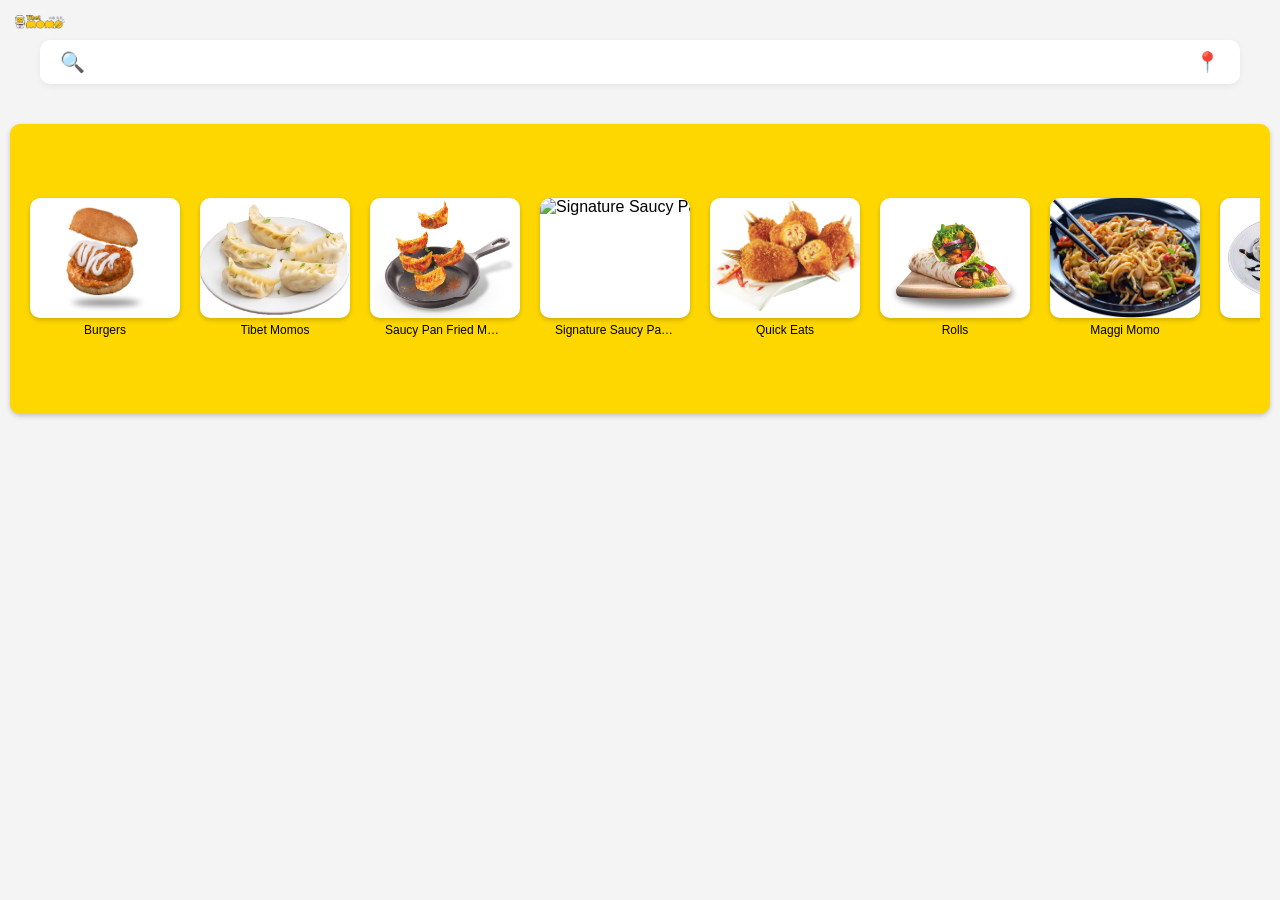
==== commit da11fc1b: "Update index.html" ====
--- a/index.html
+++ b/index.html
@@ -3,7 +3,7 @@
 <head>
   <meta charset="UTF-8" />
   <meta name="viewport" content="width=device-width, initial-scale=1.0"/>
-  <title>Tibet Momo Perungalathu</title>
+  <title>Modern Restaurant Menu</title>
   <!-- Font Awesome CDN -->
   <link rel="stylesheet" href="https://cdnjs.cloudflare.com/ajax/libs/font-awesome/5.15.4/css/all.min.css">
   <style>
@@ -892,7 +892,7 @@
             ${item.name}
             ${generateTags(item.tags)}
           </span>
-          <span class="item-price">$${item.price.toFixed(2)}</span>
+          <span class="item-price">₹ ${item.price.toFixed(2)}</span>
         </div>
       `).join("");
 
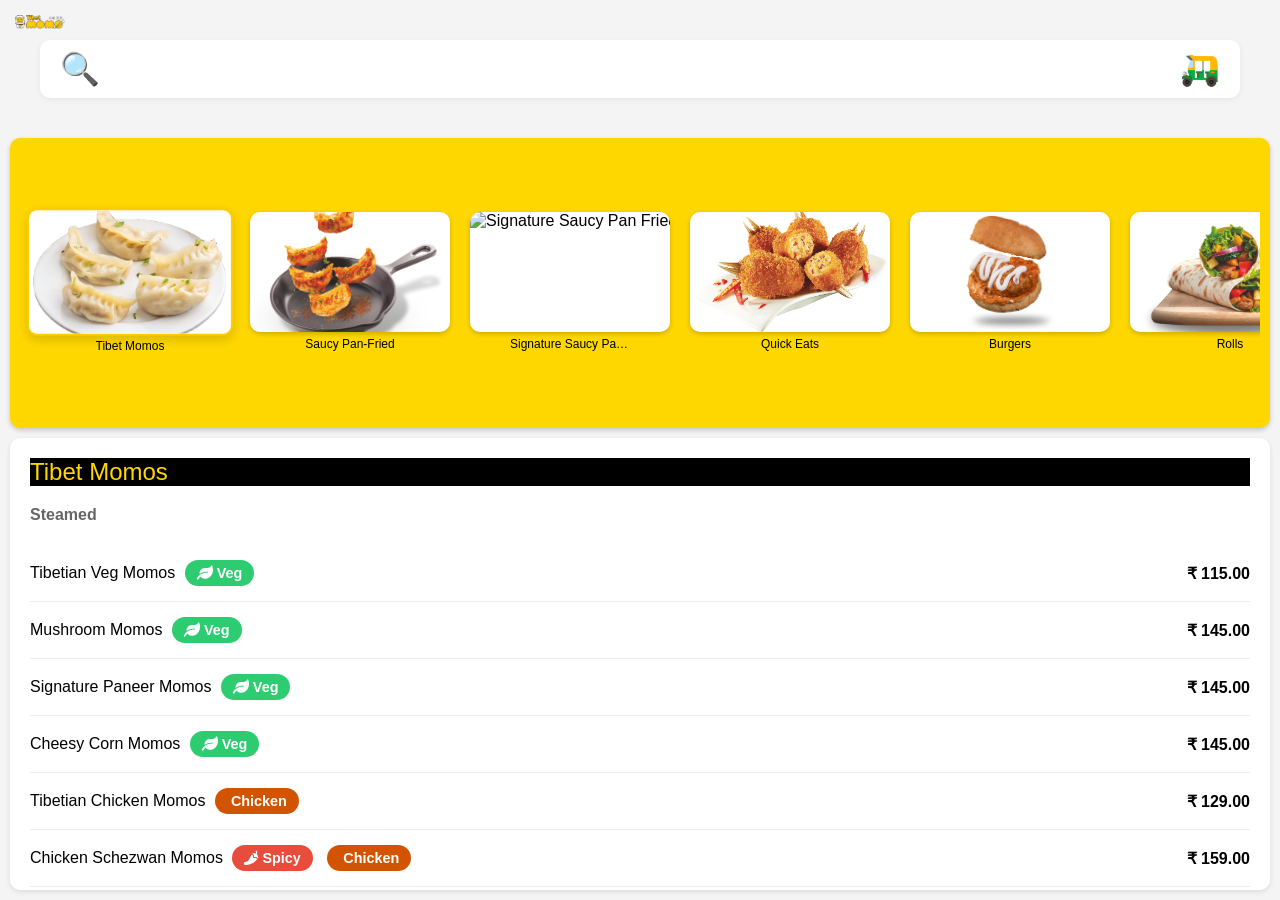
==== commit a3a02140: "Update index.html" ====
--- a/index.html
+++ b/index.html
@@ -3,7 +3,7 @@
 <head>
   <meta charset="UTF-8" />
   <meta name="viewport" content="width=device-width, initial-scale=1.0"/>
-  <title>Modern Restaurant Menu</title>
+  <title>Tibet MoMo - Perungalathur Menu</title>
   <!-- Font Awesome CDN -->
   <link rel="stylesheet" href="https://cdnjs.cloudflare.com/ajax/libs/font-awesome/5.15.4/css/all.min.css">
   <style>
@@ -38,7 +38,7 @@
     }
 
     .header .icon {
-      font-size: 20px;
+      font-size: 2em;
       cursor: pointer;
       color: #444;
       transition: transform 0.2s;
@@ -126,19 +126,18 @@
     }
 
     .tile-container {
-      display: flex;
-      overflow-x: auto;
-      align-items: center;
-      scroll-snap-type: x mandatory;
-      width: 100%;
-      height: 100%;
-      padding: 0;
-      white-space: nowrap;
-      background-color: gold;
+        display: flex;
+        overflow-x: auto;
+        align-items: center;
+        scroll-snap-type: x mandatory;
+        width: 100%;
+        height: 100%;
+        padding: 0;
+        white-space: nowrap;
     }
 
     .tile-wrapper {
-      width: 150px;
+      width: 200px;
       flex-shrink: 0;
       margin: 0 10px;
       scroll-snap-align: center;
@@ -197,7 +196,10 @@
       margin-bottom: 10px;
       color: gold;
       font-style: initial;
-      font-family: fantasy;
+      font-family: "Speedee Bold", "Roboto", "Helvetica Neue", Helvetica, Arial, sans-serif;
+      background-color: black;
+
+
     }
 
     .item {
@@ -243,7 +245,7 @@
 
     @media (max-width: 500px) {
       .tile-wrapper {
-        width: 100px;
+        width: 150px;
       }
 
       .tile-card {
@@ -268,7 +270,7 @@
       <input type="text" id="searchInput" placeholder="Search items..." />
     </div>
         <!-- Map Icon for the Modal -->
-         <div class="icon" id="mapIcon" style="margin-left: auto;">📍</div>        
+         <div class="icon" id="mapIcon" style="margin-left: auto;">🛺</div>        
     
 
           <!-- Modal -->
@@ -291,50 +293,35 @@
   <script>
     const menuData = 
     {
-        "Burgers": {
-        
-          "MO Burgers": [
-            {
-              "name": "Veg Mo burger",
-              "price": 129,
-              "tags": []
-            },
-            {
-              "name": "Sig Paneer Mo  Burger",
-              "price": 149,
-              "tags": []
-            },
-            {
-              "name": "Chicken Mo  Burger",
-              "price": 149,
-              "tags": []
-            }
-          ]
-        },
         "Tibet Momos": {
           "Steamed": [
             {
               "name": "Tibetian Veg Momos",
               "price": 115,
               "tags": [
-                "Spicy",
                 "Veg"
               ]
             },
             {
               "name": "Mushroom Momos",
               "price": 145,
-              "tags": []
+              "tags": [
+                "Veg"
+              ]
             },
             {
               "name": "Signature Paneer Momos",
               "price": 145,
-              "tags": []
+              "tags": [
+                "Veg"
+              ]
             },
             {
               "name": "Cheesy Corn Momos",
               "price": 145,
-              "tags": []
+              "tags": [
+                "Veg"
+              ]
             },
             {
               "name": "Tibetian Chicken Momos",
@@ -346,45 +333,61 @@
             {
               "name": "Chicken Schezwan Momos",
               "price": 159,
-              "tags": []
+              "tags": [
+                "Spicy",
+                "Chicken"
+              ]
             },
             {
               "name": "Cheesy Chicken Momos",
               "price": 159,
-              "tags": []
+              "tags": [
+                "Cheese",
+                "Chicken"
+              ]
             },
             {
               "name": "Fish Momos",
               "price": 179,
-              "tags": []
+              "tags": [
+                "Seafood"
+              ]
             },
             {
               "name": "Prawn Momos",
               "price": 179,
-              "tags": []
+              "tags": [
+                "Seafood"
+              ]
             }
           ],
           "Fried": [
             {
               "name": "Tibetian Veg Momos  Fried",
               "price": 115,
-              "tags": []
+              "tags": [
+                "Veg"
+              ]
             },
             {
               "name": "Mushroom Momos Fried",
               "price": 145,
-              "tags": []
+              "tags": [
+                "Veg"
+              ]
             },
             {
               "name": "Signature Paneer Momos  Fried",
               "price": 145,
-              "tags": []
+              "tags": [
+                "Veg"
+              ]
             },
             {
               "name": "Cheesy Corn Momos  Fried",
               "price": 145,
               "tags": [
-                "Chicken"
+                "Veg"
               ]
             },
             {
@@ -395,61 +398,75 @@
             {
               "name": "Chicken Schezwan Momos  Fried",
               "price": 159,
-              "tags": []
+              "tags": [
+                "Spicy",
+                "Chicken"
+              ]
             },
             {
               "name": "Cheesy Chicken Momos  Fried",
               "price": 159,
-              "tags": []
+              "tags": [
+                "Cheese",
+                "Chicken"
+              ]
             },
             {
               "name": "Fish Momos  Fried",
               "price": 169,
-              "tags": []
+              "tags": [
+                "Seafood"
+              ]
             },
             {
               "name": "Prawn Momos Fried",
               "price": 189,
               "tags": [
-                "Spicy",
-                "Veg"
+                "Seafood"
               ]
             }
           ]
         },
-        "Saucy Pan Fried Momos": {
+        "Saucy Pan-Fried": {
           "Regular Saucy Pan Fried Momos": [
             {
               "name": "Schezwan Veg Momos",
               "price": 209,
               "tags": [
-                "Chicken"
+                "Veg",
+                "Spicy"
               ]
             },
             {
               "name": "Schezwan NonVeg Momos",
               "price": 209,
-              "tags": []
+              "tags": [
+                "Spicy"
+              ]
             }
           ],
           "Choice of Tibet Momos  Veg": [
             {
               "name": "Mushroom momos",
               "price": 10,
-              "tags": []
+              "tags": [
+                "Veg"
+              ]
             },
             {
               "name": "Cheesy corn momos",
               "price": 10,
               "tags": [
-                "Spicy",
+                "Cheese",
                 "Veg"
               ]
             },
             {
               "name": "Signature Paneer momos",
               "price": 10,
-              "tags": []
+              "tags": [
+                "Veg"
+              ]
             }
           ],
           "Choice of Tibet Momos  Nonveg": [
@@ -468,22 +485,25 @@
             {
               "name": "Fish Momos",
               "price": 49,
-              "tags": []
+              "tags": [
+                "Seafood"
+              ]
             },
             {
               "name": "Prawn Momos",
               "price": 49,
-              "tags": []
+              "tags": [
+                "Seafood"
+              ]
             }
           ]
         },
-        "Signature Saucy Pan Fried Momos": {
+        "Signature Saucy Pan Fried": {
           "Butter Masala": [
             {
               "name": "Butter Masala Veg Momos",
               "price": 209,
               "tags": [
-                "Spicy",
                 "Veg"
               ]
             },
@@ -497,12 +517,16 @@
             {
               "name": "Afghani Veg Momos",
               "price": 219,
-              "tags": []
+              "tags": [
+                "veg"
+              ]
             },
             {
               "name": "Afghani Nonveg Momos",
               "price": 219,
-              "tags": []
+              "tags": [
+                "Yummy"
+              ]
             }
           ],
           "Chettinad": [
@@ -510,7 +534,7 @@
               "name": "Chettinad Veg Momos",
               "price": 209,
               "tags": [
-                "Chicken"
+                "Veg"
               ]
             },
             {
@@ -523,20 +547,24 @@
             {
               "name": "Mushroom momos",
               "price": 10,
-              "tags": []
+              "tags": [
+                "Veg"
+              ]
             },
             {
               "name": "Cheesy corn momos",
               "price": 10,
               "tags": [
-                "Spicy",
-                "Veg"
+                "Veg",
+                "Cheese"
               ]
             },
             {
               "name": "Signature Paneer momos",
               "price": 10,
-              "tags": []
+              "tags": [
+                "Veg"
+              ]
             }
           ],
           "Choice of Tibet Momos  Nonveg": [
@@ -544,23 +572,29 @@
               "name": "Chicken Schezwan Momos",
               "price": 10,
               "tags": [
-                "Chicken"
+                "Spicy"
               ]
             },
             {
               "name": "Cheesy Chicken Momos",
               "price": 29,
-              "tags": []
+              "tags": [
+                "Cheese"
+              ]
             },
             {
               "name": "Fish Momos",
               "price": 49,
-              "tags": []
+              "tags": [
+                "Seafood"
+              ]
             },
             {
               "name": "Prawn Momos",
               "price": 49,
-              "tags": []
+              "tags": [
+                "Seafood"
+              ]
             }
           ]
         },
@@ -569,19 +603,50 @@
             {
               "name": "Chicken Lollipop",
               "price": 279,
-              "tags": []
+              "tags": [
+                "Chicken"
+              ]
             },
             {
               "name": "Crab Lollipop",
               "price": 329,
-              "tags": []
+              "tags": [
+                "Seafood"
+              ]
             }
           ],
           "Fries": [
             {
               "name": "French fries",
               "price": 139,
-              "tags": []
+              "tags": [
+                "Veg"
+              ]
+            }
+          ]
+        },
+        "Burgers": {
+          "MO Burgers": [
+            {
+              "name": "Veg Mo burger",
+              "price": 129,
+              "tags": [
+                "Veg"
+              ]
+            },
+            {
+              "name": "Sig Paneer Mo  Burger",
+              "price": 149,
+              "tags": [
+                "Veg"
+              ]
+            },
+            {
+              "name": "Chicken Mo  Burger",
+              "price": 149,
+              "tags": [
+                "Yummy"
+              ]
             }
           ]
         },
@@ -598,7 +663,9 @@
             {
               "name": "corny Mo Roll",
               "price": 189,
-              "tags": []
+              "tags": [
+                "Veg"
+              ]
             },
             {
               "name": "Chicken Momo Roll",
@@ -608,7 +675,9 @@
             {
               "name": "Jango Chicken Mo Roll",
               "price": 209,
-              "tags": []
+              "tags": [
+                "Yummy"
+              ]
             }
           ]
         },
@@ -617,7 +686,9 @@
             {
               "name": "Veg Momo Maggi",
               "price": 169,
-              "tags": []
+              "tags": [
+                "Yummy"
+              ]
             }
           ],
           "Chicken": [
@@ -633,7 +704,9 @@
             {
               "name": "Chocolate Momo 2pcs",
               "price": 60,
-              "tags": []
+              "tags": [
+                "Yummy"
+              ]
             }
           ]
         },
@@ -642,23 +715,29 @@
             {
               "name": "Blue Island Mojito",
               "price": 99,
-              "tags": []
+              "tags": [
+                "Cold"
+              ]
             },
             {
               "name": "Virgin Mojito",
               "price": 99,
-              "tags": []
+              "tags": [
+                "Cold"
+              ]
             },
             {
               "name": "Strawberry Love Mojito",
               "price": 99,
-              "tags": []
+              "tags": [
+                "Cold"
+              ]
             },
             {
               "name": "Litchi Freshers Mojito",
               "price": 99,
               "tags": [
-                "Chicken"
+                "Cold"
               ]
             }
           ],
@@ -666,19 +745,22 @@
             {
               "name": "Kit  Kat Shake",
               "price": 129,
-              "tags": []
+              "tags": [
+                "Sweet"
+              ]
             },
             {
               "name": "Oreo Shake",
               "price": 179,
-              "tags": []
+              "tags": [
+                "Sweet"
+              ]
             },
             {
               "name": "Cold Milo Magic Shake",
               "price": 129,
               "tags": [
-                "Spicy",
-                "Veg"
+                "Sweet"
               ]
             }
           ]
@@ -688,7 +770,9 @@
             {
               "name": "Tibet Original Veg Momos Combo",
               "price": 269,
-              "tags": []
+              "tags": [
+                "Veg"
+              ]
             },
             {
               "name": "Tibet Original Chicken Momos Combo",
@@ -702,7 +786,9 @@
             {
               "name": "Tibet Original Veg 10pcs2 Veg MoBurgers2 Mojitos",
               "price": 399,
-              "tags": []
+              "tags": [
+                "Veg"
+              ]
             },
             {
               "name": "Tibet Original Chicken 10pcs2 Chicken MoBurgers2 Mojitos",
@@ -715,14 +801,16 @@
               "name": "Veg Saucy Party Combo",
               "price": 899,
               "tags": [
-                "Spicy",
-                "Veg"
+                "Veg",
+                "Spicy"
               ]
             },
             {
               "name": "Chicken Saucy Party Combo",
               "price": 899,
-              "tags": []
+              "tags": [
+                "Spicy"
+              ]
             }
           ],
           "Doubles Combo": [
@@ -753,14 +841,15 @@
             {
               "name": "Veg Momos Mania 20 Pieces",
               "price": 499,
-              "tags": []
+              "tags": [
+                "Yummy"
+              ]
             },
             {
               "name": "Chicken Momos Mania 20 Pieces",
               "price": 595,
               "tags": [
-                "Spicy",
-                "Veg"
+                "Yummy"
               ]
             }
           ]
@@ -772,8 +861,8 @@
     const categoryImages = {
 "Burgers":"images/burger.png",
 "Tibet Momos":"images/steam_momo.png",
-"Saucy Pan Fried Momos":"images/pan_fried.png",
-"Signature Saucy Pan Fried Momos":"images/Saucy_Pan_Fried.png",
+"Saucy Pan-Fried":"images/pan_fried.png",
+"Signature Saucy Pan Fried":"images/Saucy_Pan_Fried.png",
 "Quick Eats":"images/lollipop.png",
 "Rolls":"images/roll.png",
 "Maggi Momo":"images/maggi_momo.png",
@@ -815,37 +904,48 @@
     }
 
 
-
     function loadTiles(data) {
-      const container = document.getElementById("tileContainer");
-      container.innerHTML = "";
-
-      Object.entries(data).forEach(([category]) => {
-        const wrapper = document.createElement("div");
-        wrapper.className = "tile-wrapper";
-
-        const card = document.createElement("div");
-        card.className = "tile-card";
-        card.dataset.category = category;
-
-        card.onclick = () => selectTile(category, data[category], card);
-
-        const img = document.createElement("img");
-        img.src = categoryImages[category] || "placeholder.jpg";
-        img.alt = category;
-
-        const title = document.createElement("div");
-        title.className = "tile-category-title";
-        title.innerText = category;
-
-        card.appendChild(img);
-        wrapper.appendChild(card);
-        wrapper.appendChild(title);
-        container.appendChild(wrapper);
-      });
-    }
+        const container = document.getElementById("tileContainer");
+        container.innerHTML = "";
+      
+        // Create an array to hold categories for later use
+        const categories = Object.entries(data);
+      
+        categories.forEach(([category]) => {
+          const wrapper = document.createElement("div");
+          wrapper.className = "tile-wrapper";
+      
+          const card = document.createElement("div");
+          card.className = "tile-card";
+          card.dataset.category = category;
+      
+          card.onclick = () => selectTile(category, data[category], card);
+      
+          const img = document.createElement("img");
+          img.src = categoryImages[category] || "placeholder.jpg";
+          img.alt = category;
+      
+          const title = document.createElement("div");
+          title.className = "tile-category-title";
+          title.innerText = category;
+      
+          card.appendChild(img);
+          wrapper.appendChild(card);
+          wrapper.appendChild(title);
+          container.appendChild(wrapper);
+        });
+      
+        // After loading the tiles, activate the first tile if it exists
+        if (categories.length > 0) {
+          const firstCategory = categories[0][0];
+          const firstSubcategory = data[firstCategory];
+          const firstCard = container.querySelector(".tile-card");
+          selectTile(firstCategory, firstSubcategory, firstCard);
+        }
+      }
 
     function selectTile(title, subcategories, selectedCard) {
+        
       document.querySelectorAll(".tile-card").forEach(card =>
         card.classList.remove("active")
       );
@@ -862,7 +962,7 @@
               ${item.name}
               ${generateTags(item.tags)}
             </span>
-            <span class="item-price">$${item.price.toFixed(2)}</span>
+            <span class="item-price">₹ ${item.price.toFixed(2)}</span>
           </div>
         `).join("");
       });
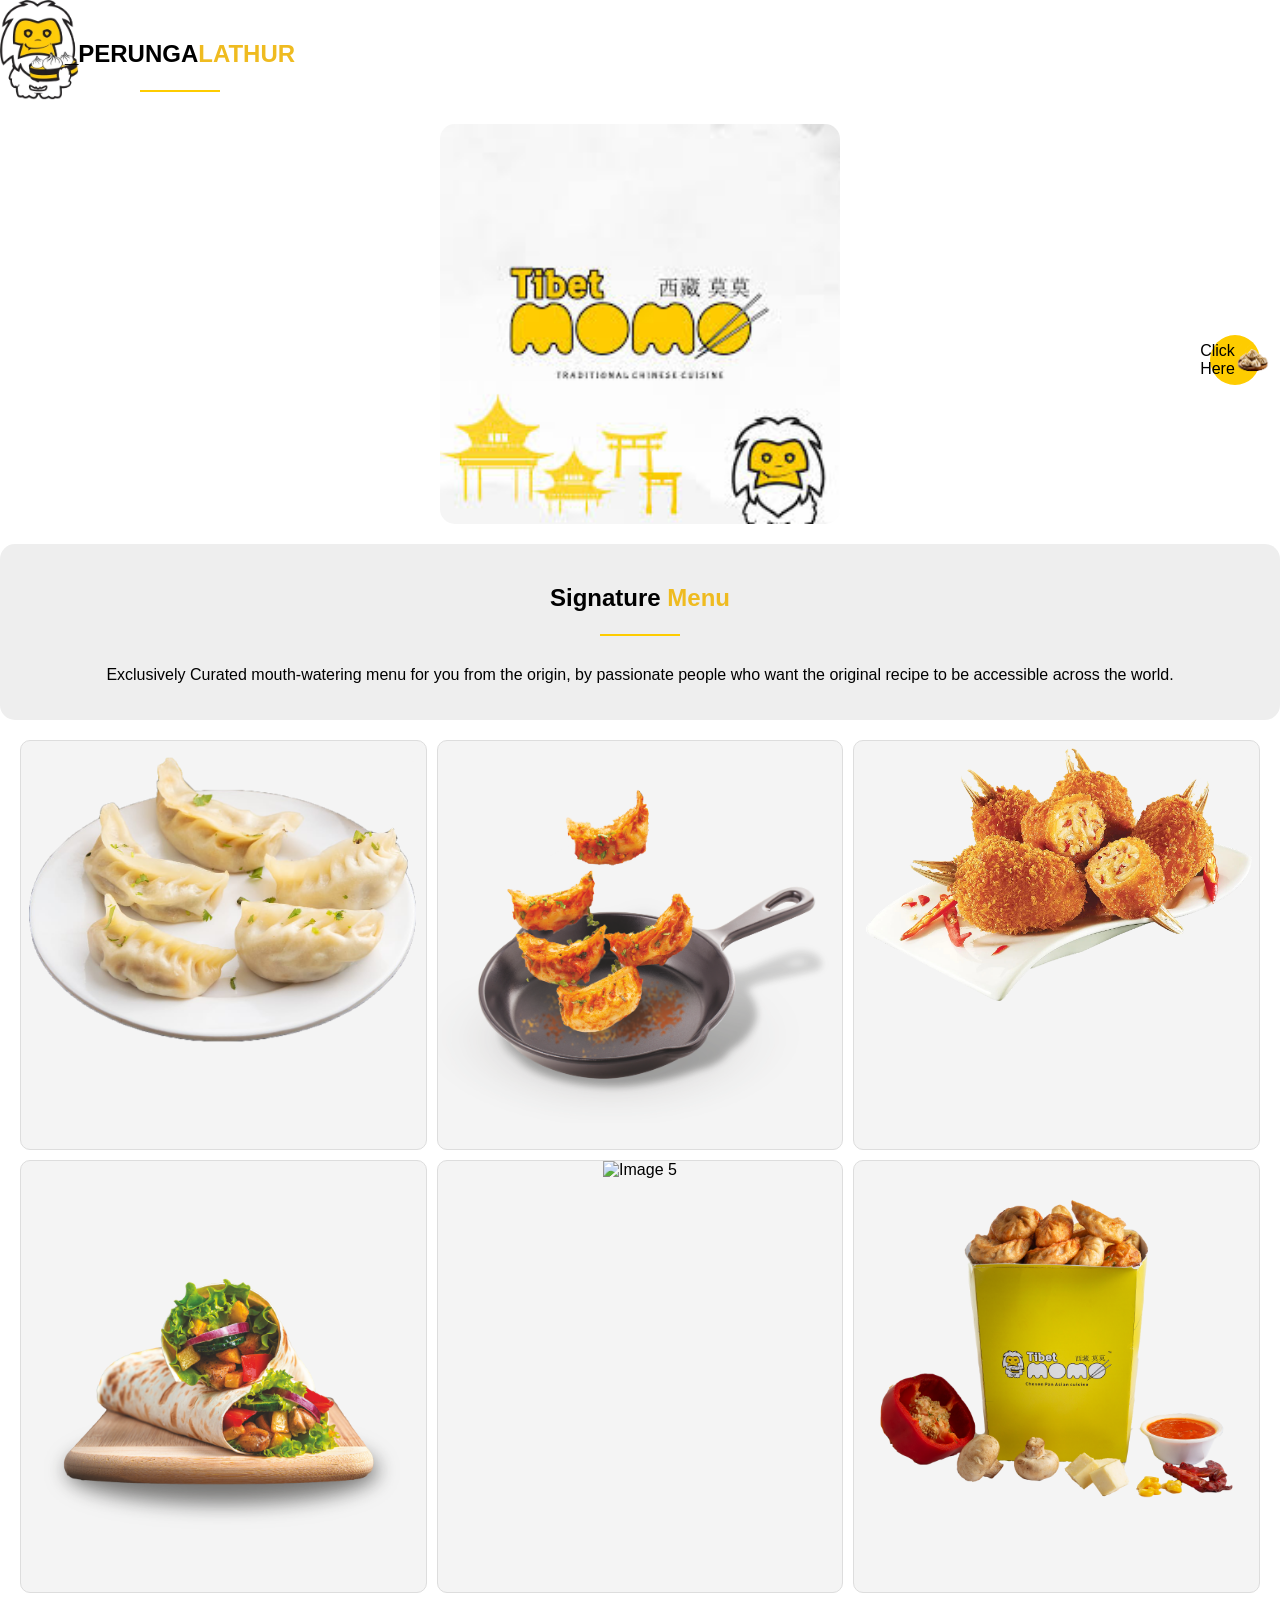
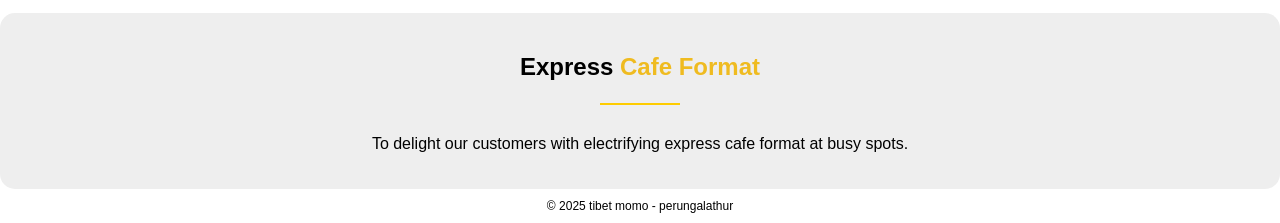
==== commit c96d5374: "Update index.html" ====
--- a/index.html
+++ b/index.html
@@ -1,1055 +1,170 @@
 <!DOCTYPE html>
 <html lang="en">
+
 <head>
-  <meta charset="UTF-8" />
-  <meta name="viewport" content="width=device-width, initial-scale=1.0"/>
-  <title>Tibet MoMo - Perungalathur Menu</title>
-  <!-- Font Awesome CDN -->
-  <link rel="stylesheet" href="https://cdnjs.cloudflare.com/ajax/libs/font-awesome/5.15.4/css/all.min.css">
-  <style>
-    html, body {
-      margin: 0;
-      padding: 0;
-      font-family: Arial, sans-serif;
-      background-color: #f4f4f4;
-      height: 100vh;
-      overflow: hidden;
-      display: flex;
-      flex-direction: column;
-    }
-    .logo {
-        position: fixed;
-        top: 15px;
-        left: 15px;
-        width: 50px;
-        z-index: 100;
-      }
+    <meta charset="UTF-8">
+    <meta name="viewport" content="width=device-width, initial-scale=1.0">
+    <title>Tibet Momo</title>
+    <style>
+        body {
+            margin: 0;
+            font-family: Arial, sans-serif;
+        }
 
-    .header {
-      display: flex;
-      align-items: center;
-      padding: 10px 20px;
-      background-color: #ffffff;
-      border-radius: 10px;
-      margin: 40px;
-      box-shadow: 0 2px 6px rgba(0, 0, 0, 0.06);
-      position: relative;
-      z-index: 10;
-    }
+        /* Header Section */
+        header {
+            width: 20em;
+            height:4em;
+            background-image: url('images/small-logo-1.png'); /* Place your image URL here */
+            background-size: cover;
+            color: black;
+            text-align: center;
+            padding: 20px;
+            border-radius: 15px;
+        }
 
-    .header .icon {
-      font-size: 2em;
-      cursor: pointer;
-      color: #444;
-      transition: transform 0.2s;
-    }
+        /* Square Section */
+        .square {
+            width: 25em;
+            height: 25em;
+            background-image: url('images/logo.jpg'); /* Place your image URL here */
+            background-size: cover;
+            margin: 20px auto;
+            border-radius: 15px;
+        }
 
-    .header .icon:hover {
-      transform: scale(1.1);
-    }
+        /* Motto Section */
+        .motto {
+            background-color: #eee;
+            text-align: center;
+            padding: 20px;
+            border-radius: 15px;
+            position: relative;
+        }
 
-    .search-bar {
-      display: none;
-      flex: 1;
-      margin-left: 15px;
-    }
+        .motto img {
+            width: 50px; /* Size of the small image */
+            vertical-align: middle;
+        }
 
-    .search-bar.active {
-      display: flex;
-    }
+        /* Grid Section */
+        .grid-container {
+            display: grid;
+            grid-template-columns: repeat(3, 1fr);
+            gap: 10px;
+            padding: 20px;
+        }
 
-    .search-bar input {
-      width: 100%;
-      padding: 8px 14px;
-      font-size: 15px;
-      border-radius: 25px;
-      border: 1px solid #ccc;
-      outline: none;
-    }
+        .grid-item {
+            background-color: #f4f4f4;
+            border: 1px solid #ddd;
+            border-radius: 10px;
+            text-align: center;
+            overflow: hidden;
+        }
 
-     /* Modal Styles */
-     .modal {
-        display: none;
-        position: fixed;
-        top: 0;
-        left: 0;
-        width: 100%;
-        height: 100%;
-        background-color: rgba(0, 0, 0, 0.5);
-        justify-content: center;
-        align-items: center;
-        z-index: 100;
-      }
-      
-      .modal-content {
-        background-color: #fff;
-        padding: 30px 20px 20px;
-        border-radius: 10px;
-        width: 80%;
-        max-width: 400px;
-        text-align: center;
-        position: relative;
-      }
-      
-      .modal-close {
-        position: absolute;
-        top: 10px;
-        right: 15px;
-        font-size: 20px;
-        cursor: pointer;
-        color: #888;
-      }
-      
-      .modal-close:hover {
-        color: #333;
-      }
-      
-      .modal-content a {
-        display: inline-block;
-        margin-top: 15px;
-        color: #3498db;
-        text-decoration: none;
-        font-weight: bold;
-      }
+        .grid-item img {
+            width: 100%;
+            height: auto;
+        }
 
-    .tile-section {
-      flex-shrink: 0;
-      height: 30vh;
-      padding: 10px;
-      background-color: #ffffff;
-      box-shadow: 0 2px 5px rgba(0, 0, 0, 0.2);
-      border-radius: 10px;
-      margin: 0 10px;
-      display: flex;
-      flex-direction: column;
-      background-color: gold;
-    }
+        /* Footer Section */
+        footer {
+            text-align: center;
+            font-size: 12px;
+            padding: 10px;
+        }
 
-    .tile-container {
-        display: flex;
-        overflow-x: auto;
-        align-items: center;
-        scroll-snap-type: x mandatory;
-        width: 100%;
-        height: 100%;
-        padding: 0;
-        white-space: nowrap;
-    }
+        /* Floating Circle */
+        .floating-circle {
+            position: fixed;
+            right: 20px;
+            top: 40%;
+            transform: translateY(-50%);
+            width: 50px;
+            height: 50px;
+            background-color: rgb(254, 204, 0);
+            border-radius: 50%;
+            display: flex;
+            align-items: center;
+            justify-content: center;
+            cursor: pointer;
+        }
 
-    .tile-wrapper {
-      width: 200px;
-      flex-shrink: 0;
-      margin: 0 10px;
-      scroll-snap-align: center;
-      text-align: center;
-    }
+        .floating-circle img {
+            width: 70%;
+            height: auto;
+        }
+        .bg-primary {
+            background-color: rgb(254, 204, 0) !important;
+        }
+        .dlab-separator {
+            display: inline-block;
+            height: 2px;
+            width: 80px;
+            margin-bottom: 10px;
+            position: relative;
+        }
+        .section-head h2 span {
+            color: rgb(239, 187, 32);
 
-    .tile-card {
-      background-color: #fff;
-      border-radius: 10px;
-      box-shadow: 0 2px 5px rgba(0, 0, 0, 0.2);
-      transition: transform 0.2s, box-shadow 0.2s, border 0.2s;
-      cursor: pointer;
-      overflow: hidden;
-      display: flex;
-      flex-direction: column;
-    }
-
-    .tile-card.active {
-      border: 2px solid #ffcc00;
-      box-shadow: 0 4px 10px rgba(0, 0, 0, 0.15);
-      transform: scale(1.03);
-    }
-
-    .tile-card img {
-      width: 100%;
-      height: 120px;
-      object-fit: cover;
-      border-top-left-radius: 10px;
-      border-top-right-radius: 10px;
-    }
-
-    .tile-category-title {
-        font-size: 0.75em;
-        margin-top: 5px;
-        max-width: 120px; /* Limit the width to prevent overflow */
-        white-space: nowrap; /* Prevent text from wrapping */
-        overflow: hidden; /* Hide overflowed text */
-        text-overflow: ellipsis; /* Show ellipsis for overflowed text */
-        display: inline-block; /* Ensure block size for proper text handling */
-      }
-
-    .item-list-section {
-      flex: 1;
-      overflow-y: auto;
-      padding: 20px;
-      background-color: #fff;
-      border-radius: 10px;
-      box-shadow: 0 2px 5px rgba(0, 0, 0, 0.1);
-      opacity: 0;
-      transition: opacity 0.3s;
-      margin: 10px;
-    }
-
-    .item-title {
-      font-size: 1.5em;
-      margin-bottom: 10px;
-      color: gold;
-      font-style: initial;
-      font-family: "Speedee Bold", "Roboto", "Helvetica Neue", Helvetica, Arial, sans-serif;
-      background-color: black;
-
-
-    }
-
-    .item {
-      border-bottom: 1px solid #eee;
-      padding: 10px 0;
-      display: flex;
-      justify-content: space-between;
-      align-items: center;
-    }
-
-    .item-name {
-      flex: 1;
-    }
-
-    .item-price {
-      font-weight: bold;
-    }
-
-    /* Base tag styling */
-    .tag {
-      display: inline-block;
-      padding: 5px 12px;
-      border-radius: 20px;
-      color: white;
-      font-size: 0.9em;
-      margin: 5px;
-      font-weight: bold;
-    }
-    
-    /* Tag colors based on the tag type */
-    .tag.Beef { background-color: #8e44ad; } /* Purple */
-    .tag.Chicken { background-color: #d35400; } /* Golden Brown */
-    .tag.Vegan { background-color: #27ae60; } /* Dark Green */
-    .tag.Veg { background-color: #2ecc71; } /* Light Green */
-    .tag.Cheese { background-color: #f39c12; } /* Yellow */
-    .tag.Spicy { background-color: #e74c3c; } /* Red */
-    .tag["Gluten-Free"] { background-color: #3498db; } /* Blue */
-    .tag["Dairy-Free"] { background-color: #a29bfe; } /* Lavender */
-    .tag.Seafood { background-color: #1abc9c; } /* Teal */
-    .tag.Cold { background-color: #74b9ff; } /* Light Blue */
-    .tag.Frozen { background-color: #81ecec; } /* Ice Blue */
-    .tag.Sweet { background-color: #f78fb3; } /* Pink */
-
-    @media (max-width: 500px) {
-      .tile-wrapper {
-        width: 150px;
-      }
-
-      .tile-card {
-        flex: 0 0 100px;
-      }
-
-      .header {
-        margin: 40px;
-        border-radius: 8px;
-      }
-    }
-  </style>
+        }
+    </style>
 </head>
 
 <body>
-    <div>
-        <img src="images/small-logo.png" alt="Logo" class="logo" /></div>
-  <div class="header">
-    
-    <div class="icon" id="searchIcon">🔍</div>
-    <div class="search-bar" id="searchBar">
-      <input type="text" id="searchInput" placeholder="Search items..." />
+
+    <!-- Header -->
+    <header>
+        <div class="section-head text-center m-b40">
+            <h2 class="title">_PERUNGA<span>LATHUR</span></h2>
+            <div class="dlab-separator bg-primary"></div>
+            </div>
+    </header>
+
+    <!-- Square Section -->
+    <div class="square">
+        <!-- <img src="images/logo.jpg" alt="Motto Image" /> -->
     </div>
-        <!-- Map Icon for the Modal -->
-         <div class="icon" id="mapIcon" style="margin-left: auto;">🛺</div>        
-    
 
-          <!-- Modal -->
-          <div class="modal" id="mapModal">
-            <div class="modal-content">
-              <div class="modal-close" onclick="closeModal()">✖</div>
-              <h3>Our Restaurant Location</h3>
-              <p>Visit us at: <span id="restaurantAddress">123 Tasty St, Food City, FC 12345</span></p>
-              <a href="https://maps.app.goo.gl/sW9kpJn4m6VeZVRb6" target="_blank" id="getDirections">Get Directions</a>
-            </div>
-          </div>
-  </div>
+    <!-- Motto Section -->
+    <div class="motto">
+        <div class="section-head text-center m-b40">
+            <h2 class="title">Signature <span>Menu</span></h2>
+            <div class="dlab-separator bg-primary"></div>
+            <p>Exclusively Curated mouth-watering menu for you from the origin, by passionate people who want the original recipe to be accessible across the world.
+            </p>
+        </div>    
+    </div>
 
-  <div class="tile-section">
-    <div class="tile-container" id="tileContainer"></div>
-  </div>
+    <!-- Grid Section -->
+    <div class="grid-container">
+        <div class="grid-item"><img src="images/steam_momo.png" alt="Image 1"></div>
+        <div class="grid-item"><img src="images/pan_fried.png" alt="Image 2"></div>
+        <div class="grid-item"><img src="images/lollipop.png" alt="Image 3"></div>
+        <div class="grid-item"><img src="images/roll.png" alt="Image 4"></div>
+        <div class="grid-item"><img src="images/Saucy_Pan_Fried.png" alt="Image 5"></div>
+        <div class="grid-item"><img src="images/momo_mania.png" alt="Image 6"></div>
+    </div>
+    <!-- Motto Section -->
+    <div class="motto">
+        <div class="section-head text-center m-b40">
+            <h2 class="title">Express <span> Cafe Format</span></h2>
+            <div class="dlab-separator bg-primary"></div>
+            <p>To delight our customers with electrifying express cafe format at busy spots.
+            </p>
+        </div>    
+    </div>
+    <!-- Footer Section -->
+    <footer>
+        © 2025 tibet momo - perungalathur
+    </footer>
 
-  <div class="item-list-section" id="itemList"></div>
+    <!-- Floating Circle -->
+    <div class="floating-circle" onclick="window.location.href='menu.html';">
+        Click Here<img src="images/menu-icon.png" alt="Circle Icon" />
+    </div>
 
-  <script>
-    const menuData = 
-    {
-        "Tibet Momos": {
-          "Steamed": [
-            {
-              "name": "Tibetian Veg Momos",
-              "price": 115,
-              "tags": [
-                "Veg"
-              ]
-            },
-            {
-              "name": "Mushroom Momos",
-              "price": 145,
-              "tags": [
-                "Veg"
-              ]
-            },
-            {
-              "name": "Signature Paneer Momos",
-              "price": 145,
-              "tags": [
-                "Veg"
-              ]
-            },
-            {
-              "name": "Cheesy Corn Momos",
-              "price": 145,
-              "tags": [
-                "Veg"
-              ]
-            },
-            {
-              "name": "Tibetian Chicken Momos",
-              "price": 129,
-              "tags": [
-                "Chicken"
-              ]
-            },
-            {
-              "name": "Chicken Schezwan Momos",
-              "price": 159,
-              "tags": [
-                "Spicy",
-                "Chicken"
-              ]
-            },
-            {
-              "name": "Cheesy Chicken Momos",
-              "price": 159,
-              "tags": [
-                "Cheese",
-                "Chicken"
-              ]
-            },
-            {
-              "name": "Fish Momos",
-              "price": 179,
-              "tags": [
-                "Seafood"
-              ]
-            },
-            {
-              "name": "Prawn Momos",
-              "price": 179,
-              "tags": [
-                "Seafood"
-              ]
-            }
-          ],
-          "Fried": [
-            {
-              "name": "Tibetian Veg Momos  Fried",
-              "price": 115,
-              "tags": [
-                "Veg"
-              ]
-            },
-            {
-              "name": "Mushroom Momos Fried",
-              "price": 145,
-              "tags": [
-                "Veg"
-              ]
-            },
-            {
-              "name": "Signature Paneer Momos  Fried",
-              "price": 145,
-              "tags": [
-                "Veg"
-              ]
-            },
-            {
-              "name": "Cheesy Corn Momos  Fried",
-              "price": 145,
-              "tags": [
-                "Veg"
-              ]
-            },
-            {
-              "name": "Tibetian Chicken Momos  Fried",
-              "price": 129,
-              "tags": []
-            },
-            {
-              "name": "Chicken Schezwan Momos  Fried",
-              "price": 159,
-              "tags": [
-                "Spicy",
-                "Chicken"
-              ]
-            },
-            {
-              "name": "Cheesy Chicken Momos  Fried",
-              "price": 159,
-              "tags": [
-                "Cheese",
-                "Chicken"
-              ]
-            },
-            {
-              "name": "Fish Momos  Fried",
-              "price": 169,
-              "tags": [
-                "Seafood"
-              ]
-            },
-            {
-              "name": "Prawn Momos Fried",
-              "price": 189,
-              "tags": [
-                "Seafood"
-              ]
-            }
-          ]
-        },
-        "Saucy Pan-Fried": {
-          "Regular Saucy Pan Fried Momos": [
-            {
-              "name": "Schezwan Veg Momos",
-              "price": 209,
-              "tags": [
-                "Veg",
-                "Spicy"
-              ]
-            },
-            {
-              "name": "Schezwan NonVeg Momos",
-              "price": 209,
-              "tags": [
-                "Spicy"
-              ]
-            }
-          ],
-          "Choice of Tibet Momos  Veg": [
-            {
-              "name": "Mushroom momos",
-              "price": 10,
-              "tags": [
-                "Veg"
-              ]
-            },
-            {
-              "name": "Cheesy corn momos",
-              "price": 10,
-              "tags": [
-                "Cheese",
-                "Veg"
-              ]
-            },
-            {
-              "name": "Signature Paneer momos",
-              "price": 10,
-              "tags": [
-                "Veg"
-              ]
-            }
-          ],
-          "Choice of Tibet Momos  Nonveg": [
-            {
-              "name": "Chicken Schezwan Momos",
-              "price": 10,
-              "tags": [
-                "Chicken"
-              ]
-            },
-            {
-              "name": "Cheesy Chicken Momos",
-              "price": 29,
-              "tags": []
-            },
-            {
-              "name": "Fish Momos",
-              "price": 49,
-              "tags": [
-                "Seafood"
-              ]
-            },
-            {
-              "name": "Prawn Momos",
-              "price": 49,
-              "tags": [
-                "Seafood"
-              ]
-            }
-          ]
-        },
-        "Signature Saucy Pan Fried": {
-          "Butter Masala": [
-            {
-              "name": "Butter Masala Veg Momos",
-              "price": 209,
-              "tags": [
-                "Veg"
-              ]
-            },
-            {
-              "name": "Butter Masala Nonveg Momos",
-              "price": 209,
-              "tags": []
-            }
-          ],
-          "Afgani": [
-            {
-              "name": "Afghani Veg Momos",
-              "price": 219,
-              "tags": [
-                "veg"
-              ]
-            },
-            {
-              "name": "Afghani Nonveg Momos",
-              "price": 219,
-              "tags": [
-                "Yummy"
-              ]
-            }
-          ],
-          "Chettinad": [
-            {
-              "name": "Chettinad Veg Momos",
-              "price": 209,
-              "tags": [
-                "Veg"
-              ]
-            },
-            {
-              "name": "Chettinad Nonveg Momos",
-              "price": 219,
-              "tags": []
-            }
-          ],
-          "Choice of Tibet Momos  Veg": [
-            {
-              "name": "Mushroom momos",
-              "price": 10,
-              "tags": [
-                "Veg"
-              ]
-            },
-            {
-              "name": "Cheesy corn momos",
-              "price": 10,
-              "tags": [
-                "Veg",
-                "Cheese"
-              ]
-            },
-            {
-              "name": "Signature Paneer momos",
-              "price": 10,
-              "tags": [
-                "Veg"
-              ]
-            }
-          ],
-          "Choice of Tibet Momos  Nonveg": [
-            {
-              "name": "Chicken Schezwan Momos",
-              "price": 10,
-              "tags": [
-                "Spicy"
-              ]
-            },
-            {
-              "name": "Cheesy Chicken Momos",
-              "price": 29,
-              "tags": [
-                "Cheese"
-              ]
-            },
-            {
-              "name": "Fish Momos",
-              "price": 49,
-              "tags": [
-                "Seafood"
-              ]
-            },
-            {
-              "name": "Prawn Momos",
-              "price": 49,
-              "tags": [
-                "Seafood"
-              ]
-            }
-          ]
-        },
-        "Quick Eats": {
-          "Lollipop": [
-            {
-              "name": "Chicken Lollipop",
-              "price": 279,
-              "tags": [
-                "Chicken"
-              ]
-            },
-            {
-              "name": "Crab Lollipop",
-              "price": 329,
-              "tags": [
-                "Seafood"
-              ]
-            }
-          ],
-          "Fries": [
-            {
-              "name": "French fries",
-              "price": 139,
-              "tags": [
-                "Veg"
-              ]
-            }
-          ]
-        },
-        "Burgers": {
-          "MO Burgers": [
-            {
-              "name": "Veg Mo burger",
-              "price": 129,
-              "tags": [
-                "Veg"
-              ]
-            },
-            {
-              "name": "Sig Paneer Mo  Burger",
-              "price": 149,
-              "tags": [
-                "Veg"
-              ]
-            },
-            {
-              "name": "Chicken Mo  Burger",
-              "price": 149,
-              "tags": [
-                "Yummy"
-              ]
-            }
-          ]
-        },
-        "Rolls": {
-          "Mo Rolls": [
-            {
-              "name": "Veg Mo Roll",
-              "price": 159,
-              "tags": [
-                "Spicy",
-                "Veg"
-              ]
-            },
-            {
-              "name": "corny Mo Roll",
-              "price": 189,
-              "tags": [
-                "Veg"
-              ]
-            },
-            {
-              "name": "Chicken Momo Roll",
-              "price": 189,
-              "tags": []
-            },
-            {
-              "name": "Jango Chicken Mo Roll",
-              "price": 209,
-              "tags": [
-                "Yummy"
-              ]
-            }
-          ]
-        },
-        "Maggi Momo": {
-          "Veg": [
-            {
-              "name": "Veg Momo Maggi",
-              "price": 169,
-              "tags": [
-                "Yummy"
-              ]
-            }
-          ],
-          "Chicken": [
-            {
-              "name": "Chicken Momo Maggi",
-              "price": 189,
-              "tags": []
-            }
-          ]
-        },
-        "Dessert": {
-          "Chocolate": [
-            {
-              "name": "Chocolate Momo 2pcs",
-              "price": 60,
-              "tags": [
-                "Yummy"
-              ]
-            }
-          ]
-        },
-        "Beverages": {
-          "Mojito": [
-            {
-              "name": "Blue Island Mojito",
-              "price": 99,
-              "tags": [
-                "Cold"
-              ]
-            },
-            {
-              "name": "Virgin Mojito",
-              "price": 99,
-              "tags": [
-                "Cold"
-              ]
-            },
-            {
-              "name": "Strawberry Love Mojito",
-              "price": 99,
-              "tags": [
-                "Cold"
-              ]
-            },
-            {
-              "name": "Litchi Freshers Mojito",
-              "price": 99,
-              "tags": [
-                "Cold"
-              ]
-            }
-          ],
-          "Shakes": [
-            {
-              "name": "Kit  Kat Shake",
-              "price": 129,
-              "tags": [
-                "Sweet"
-              ]
-            },
-            {
-              "name": "Oreo Shake",
-              "price": 179,
-              "tags": [
-                "Sweet"
-              ]
-            },
-            {
-              "name": "Cold Milo Magic Shake",
-              "price": 129,
-              "tags": [
-                "Sweet"
-              ]
-            }
-          ]
-        },
-        "Mega Savings and Party Combo": {
-          "Momos with Fries and Mojito Combo": [
-            {
-              "name": "Tibet Original Veg Momos Combo",
-              "price": 269,
-              "tags": [
-                "Veg"
-              ]
-            },
-            {
-              "name": "Tibet Original Chicken Momos Combo",
-              "price": 269,
-              "tags": [
-                "Chicken"
-              ]
-            }
-          ],
-          "Big Bang Combo 2": [
-            {
-              "name": "Tibet Original Veg 10pcs2 Veg MoBurgers2 Mojitos",
-              "price": 399,
-              "tags": [
-                "Veg"
-              ]
-            },
-            {
-              "name": "Tibet Original Chicken 10pcs2 Chicken MoBurgers2 Mojitos",
-              "price": 399,
-              "tags": []
-            }
-          ],
-          "Saucy Party Combo": [
-            {
-              "name": "Veg Saucy Party Combo",
-              "price": 899,
-              "tags": [
-                "Veg",
-                "Spicy"
-              ]
-            },
-            {
-              "name": "Chicken Saucy Party Combo",
-              "price": 899,
-              "tags": [
-                "Spicy"
-              ]
-            }
-          ],
-          "Doubles Combo": [
-            {
-              "name": "2 Veg MoBurgers 99 each",
-              "price": 198,
-              "tags": []
-            },
-            {
-              "name": "2 Chicken MoBurgers 99 each",
-              "price": 198,
-              "tags": [
-                "Chicken"
-              ]
-            },
-            {
-              "name": "2 Veg Momos Rolls",
-              "price": 258,
-              "tags": []
-            },
-            {
-              "name": "2 Chicken Momos Rolls",
-              "price": 258,
-              "tags": []
-            }
-          ],
-          "Momo Mania": [
-            {
-              "name": "Veg Momos Mania 20 Pieces",
-              "price": 499,
-              "tags": [
-                "Yummy"
-              ]
-            },
-            {
-              "name": "Chicken Momos Mania 20 Pieces",
-              "price": 595,
-              "tags": [
-                "Yummy"
-              ]
-            }
-          ]
-        }
-      }
-          
-      ;
+</body>
 
-    const categoryImages = {
-"Burgers":"images/burger.png",
-"Tibet Momos":"images/steam_momo.png",
-"Saucy Pan-Fried":"images/pan_fried.png",
-"Signature Saucy Pan Fried":"images/Saucy_Pan_Fried.png",
-"Quick Eats":"images/lollipop.png",
-"Rolls":"images/roll.png",
-"Maggi Momo":"images/maggi_momo.png",
-"Dessert":"images/choco_momo.png",
-"Beverages":"images/mojito.png",
-"Mega Savings and Party Combo":"images/momo_mania.png"
-
-      };
-  
-      let allItems = [];
-      Object.values(menuData).forEach(subcats =>
-        Object.values(subcats).forEach(items => allItems.push(...items))
-      );
-
-    const tagIconLookup = {
-      Beef: "fas fa-drumstick-bite",
-      Chicken: "fas fa-chicken",
-      Vegan: "fas fa-leaf",
-      Veg: "fas fa-leaf",
-      Cheese: "fas fa-cheese",
-      Spicy: "fas fa-pepper-hot",
-      "Gluten-Free": "fas fa-bread-slice",
-      "Dairy-Free": "fas fa-glass-whiskey",
-      Seafood: "fas fa-fish",
-      Cold: "fas fa-snowflake",
-      Frozen: "fas fa-ice-cream",
-      Sweet: "fas fa-candy-cane"
-    };
-
-    function generateTags(tags) {
-      return tags.map(tag => {
-        const iconClass = tagIconLookup[tag];
-        return `
-          <span class="tag ${tag}">
-            ${iconClass ? `<i class="${iconClass}"></i>` : ''} ${tag}
-          </span>
-        `;
-      }).join(" ");
-    }
-
-
-    function loadTiles(data) {
-        const container = document.getElementById("tileContainer");
-        container.innerHTML = "";
-      
-        // Create an array to hold categories for later use
-        const categories = Object.entries(data);
-      
-        categories.forEach(([category]) => {
-          const wrapper = document.createElement("div");
-          wrapper.className = "tile-wrapper";
-      
-          const card = document.createElement("div");
-          card.className = "tile-card";
-          card.dataset.category = category;
-      
-          card.onclick = () => selectTile(category, data[category], card);
-      
-          const img = document.createElement("img");
-          img.src = categoryImages[category] || "placeholder.jpg";
-          img.alt = category;
-      
-          const title = document.createElement("div");
-          title.className = "tile-category-title";
-          title.innerText = category;
-      
-          card.appendChild(img);
-          wrapper.appendChild(card);
-          wrapper.appendChild(title);
-          container.appendChild(wrapper);
-        });
-      
-        // After loading the tiles, activate the first tile if it exists
-        if (categories.length > 0) {
-          const firstCategory = categories[0][0];
-          const firstSubcategory = data[firstCategory];
-          const firstCard = container.querySelector(".tile-card");
-          selectTile(firstCategory, firstSubcategory, firstCard);
-        }
-      }
-
-    function selectTile(title, subcategories, selectedCard) {
-        
-      document.querySelectorAll(".tile-card").forEach(card =>
-        card.classList.remove("active")
-      );
-      selectedCard.classList.add("active");
-
-      const itemList = document.getElementById("itemList");
-      let html = `<div class="item-title">${title}</div>`;
-
-      Object.entries(subcategories).forEach(([subCat, items]) => {
-        html += `<h4 style="margin-top: 20px; color: #666;">${subCat}</h4>`;
-        html += items.map(item => `
-          <div class="item">
-            <span class="item-name">
-              ${item.name}
-              ${generateTags(item.tags)}
-            </span>
-            <span class="item-price">₹ ${item.price.toFixed(2)}</span>
-          </div>
-        `).join("");
-      });
-
-      itemList.innerHTML = html;
-      itemList.style.opacity = "1";
-    }
-
-    function loadFilteredItems(query) {
-      const itemList = document.getElementById("itemList");
-      const lowerQuery = query.toLowerCase();
-
-      const filtered = allItems.filter(item =>
-        item.name.toLowerCase().includes(lowerQuery) ||
-        item.tags?.some(tag => tag.toLowerCase().includes(lowerQuery))
-      );
-
-      if (filtered.length === 0) {
-        itemList.innerHTML = `<div>No items match "${query}".</div>`;
-        return;
-      }
-
-      let html = `<div class="item-title">Search Results</div>`;
-      html += filtered.map(item => `
-        <div class="item">
-          <span class="item-name">
-            ${item.name}
-            ${generateTags(item.tags)}
-          </span>
-          <span class="item-price">₹ ${item.price.toFixed(2)}</span>
-        </div>
-      `).join("");
-
-      itemList.innerHTML = html;
-      itemList.style.opacity = "1";
-    }
-
-    document.getElementById("searchIcon").onclick = function () {
-      const searchBar = document.getElementById("searchBar");
-      const isActive = searchBar.classList.toggle("active");
-      const input = document.getElementById("searchInput");
-
-      if (isActive) {
-        input.focus();
-        loadFilteredItems(input.value);
-      } else {
-        input.value = "";
-        document.getElementById("itemList").innerHTML = "";
-        document.getElementById("itemList").style.opacity = "0";
-      }
-    };
-
-    document.getElementById("searchInput").addEventListener("input", e => {
-      const value = e.target.value.trim();
-      if (value === "") {
-        document.getElementById("itemList").innerHTML = "";
-        document.getElementById("itemList").style.opacity = "0";
-      } else {
-        loadFilteredItems(value);
-      }
-    });
-
-   
-  const mapIcon = document.getElementById("mapIcon");
-  const mapModal = document.getElementById("mapModal");
-  const getDirections = document.getElementById("getDirections");
-
-  mapIcon.onclick = function () {
-    mapModal.style.display = "flex";
-  };
-
-  function closeModal() {
-    mapModal.style.display = "none";
-  }
-
-  getDirections.onclick = function () {
-    closeModal(); // Close modal when directions clicked
-  };
-
-    // Menu data and other script functionalities are unchanged...
-    // Here, you can reuse the code you've already set up for menu, tiles, etc.
-
-    // Example address and modal content, you can dynamically update it if needed
-    restaurantAddress.innerText = "24, Kamaraj High Rd, Balaji Nagar, New Perungalathur, Chennai, Perungalathur, Tamil Nadu 600063, India";
-
-    loadTiles(menuData);
-  </script>
-  <script src="menuDataExtractor.js"></script>
-</body>
 </html>
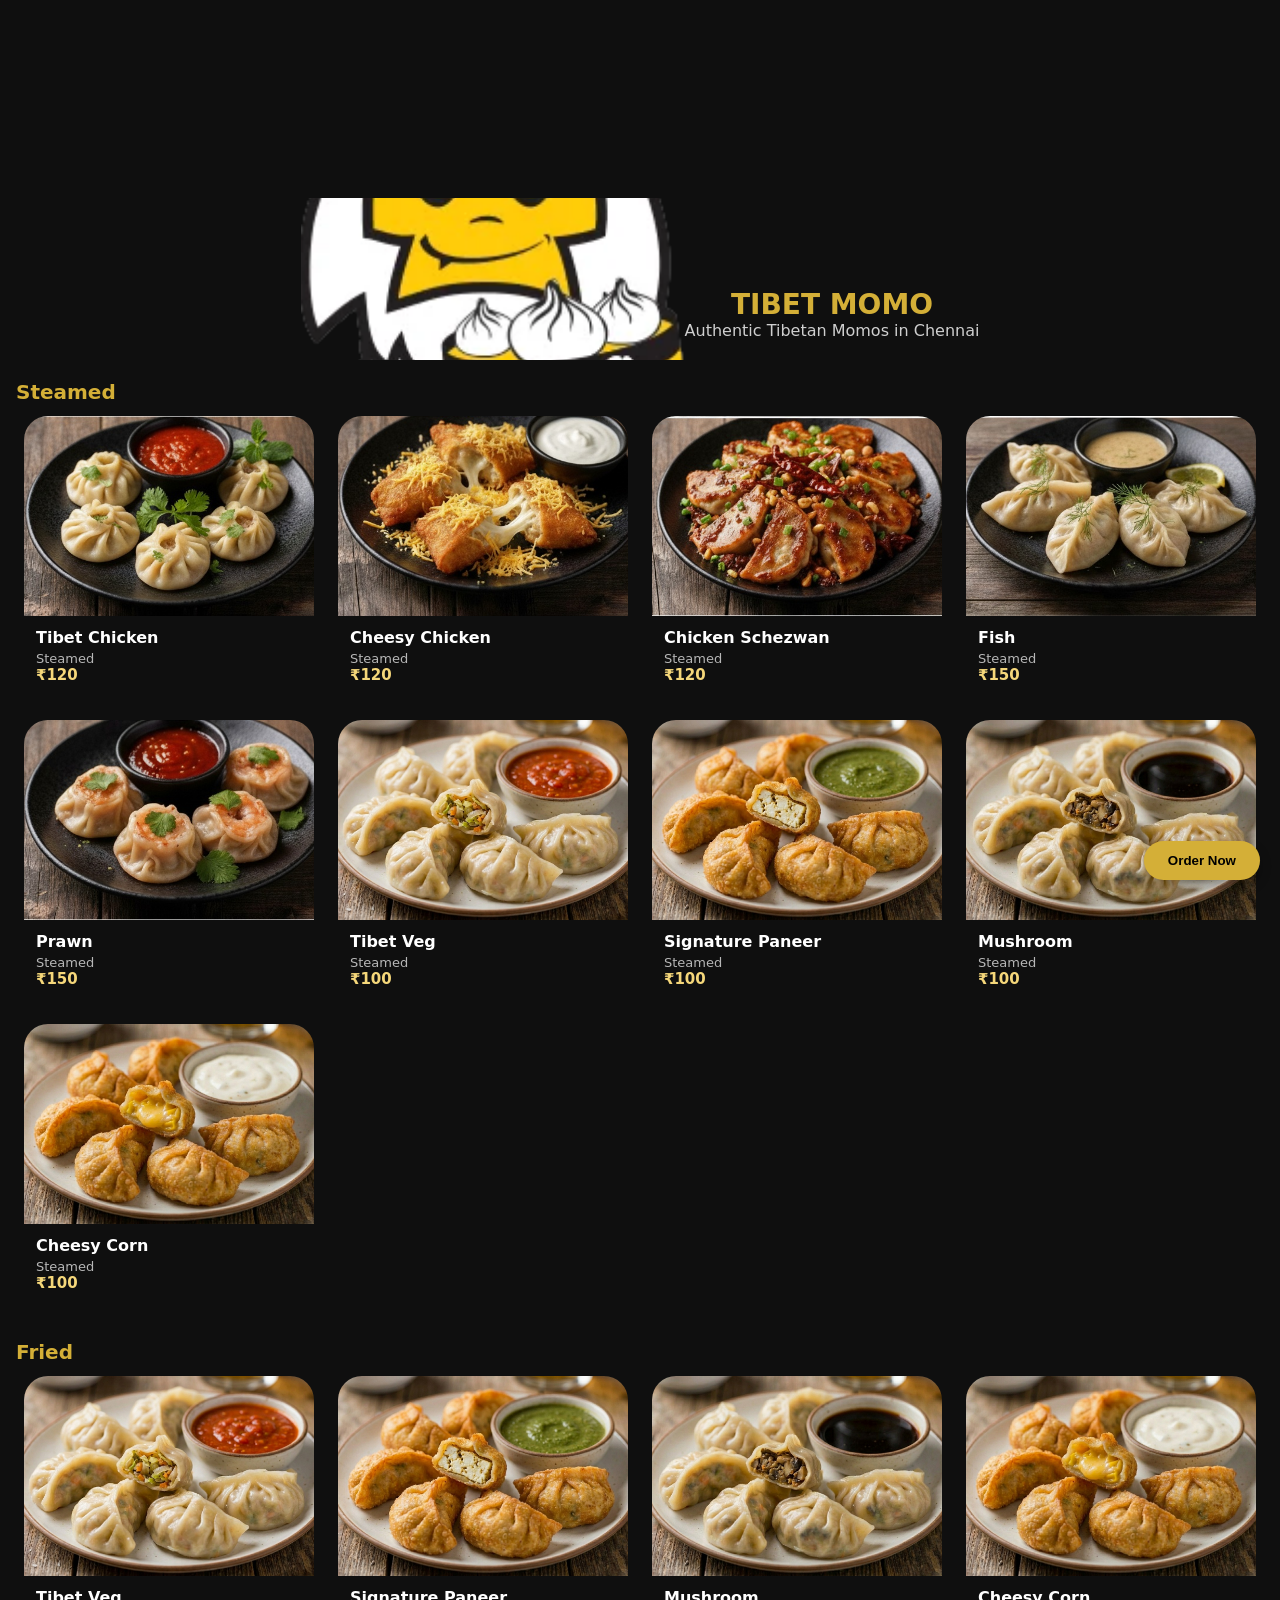
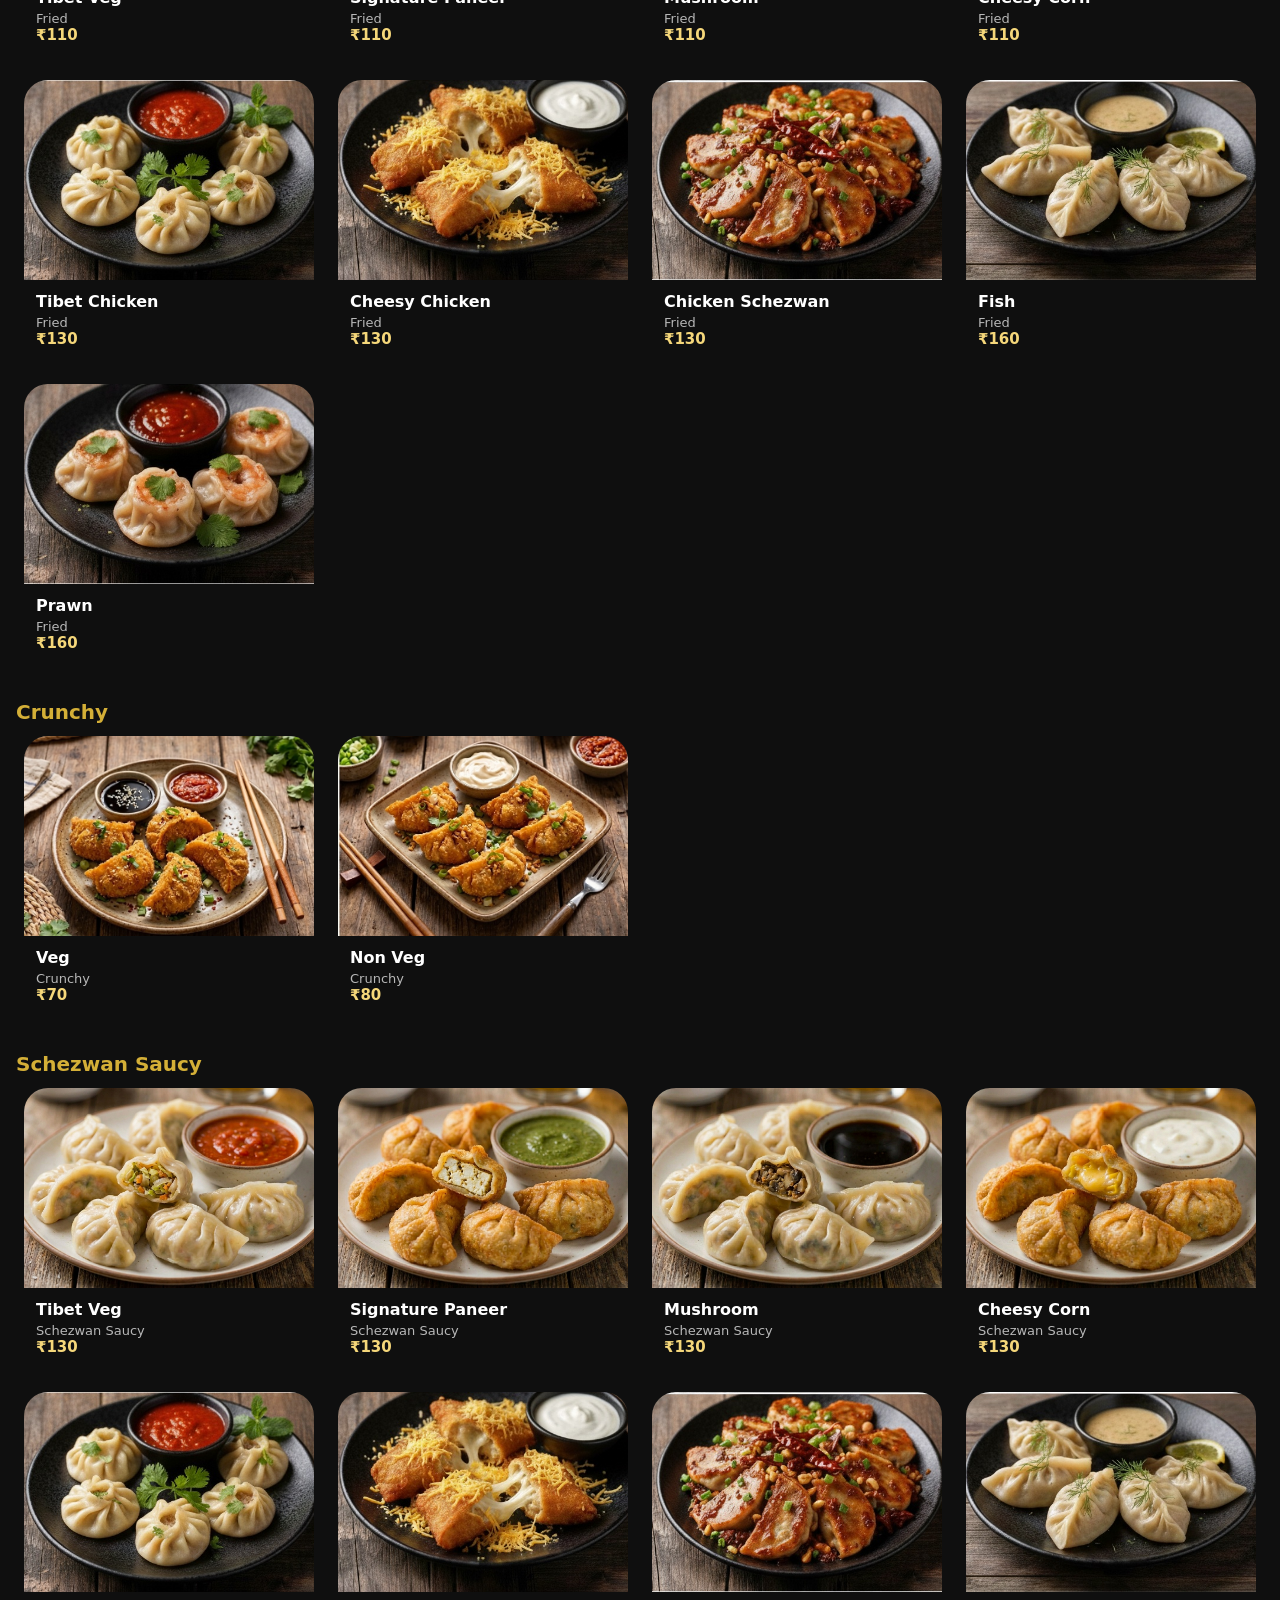
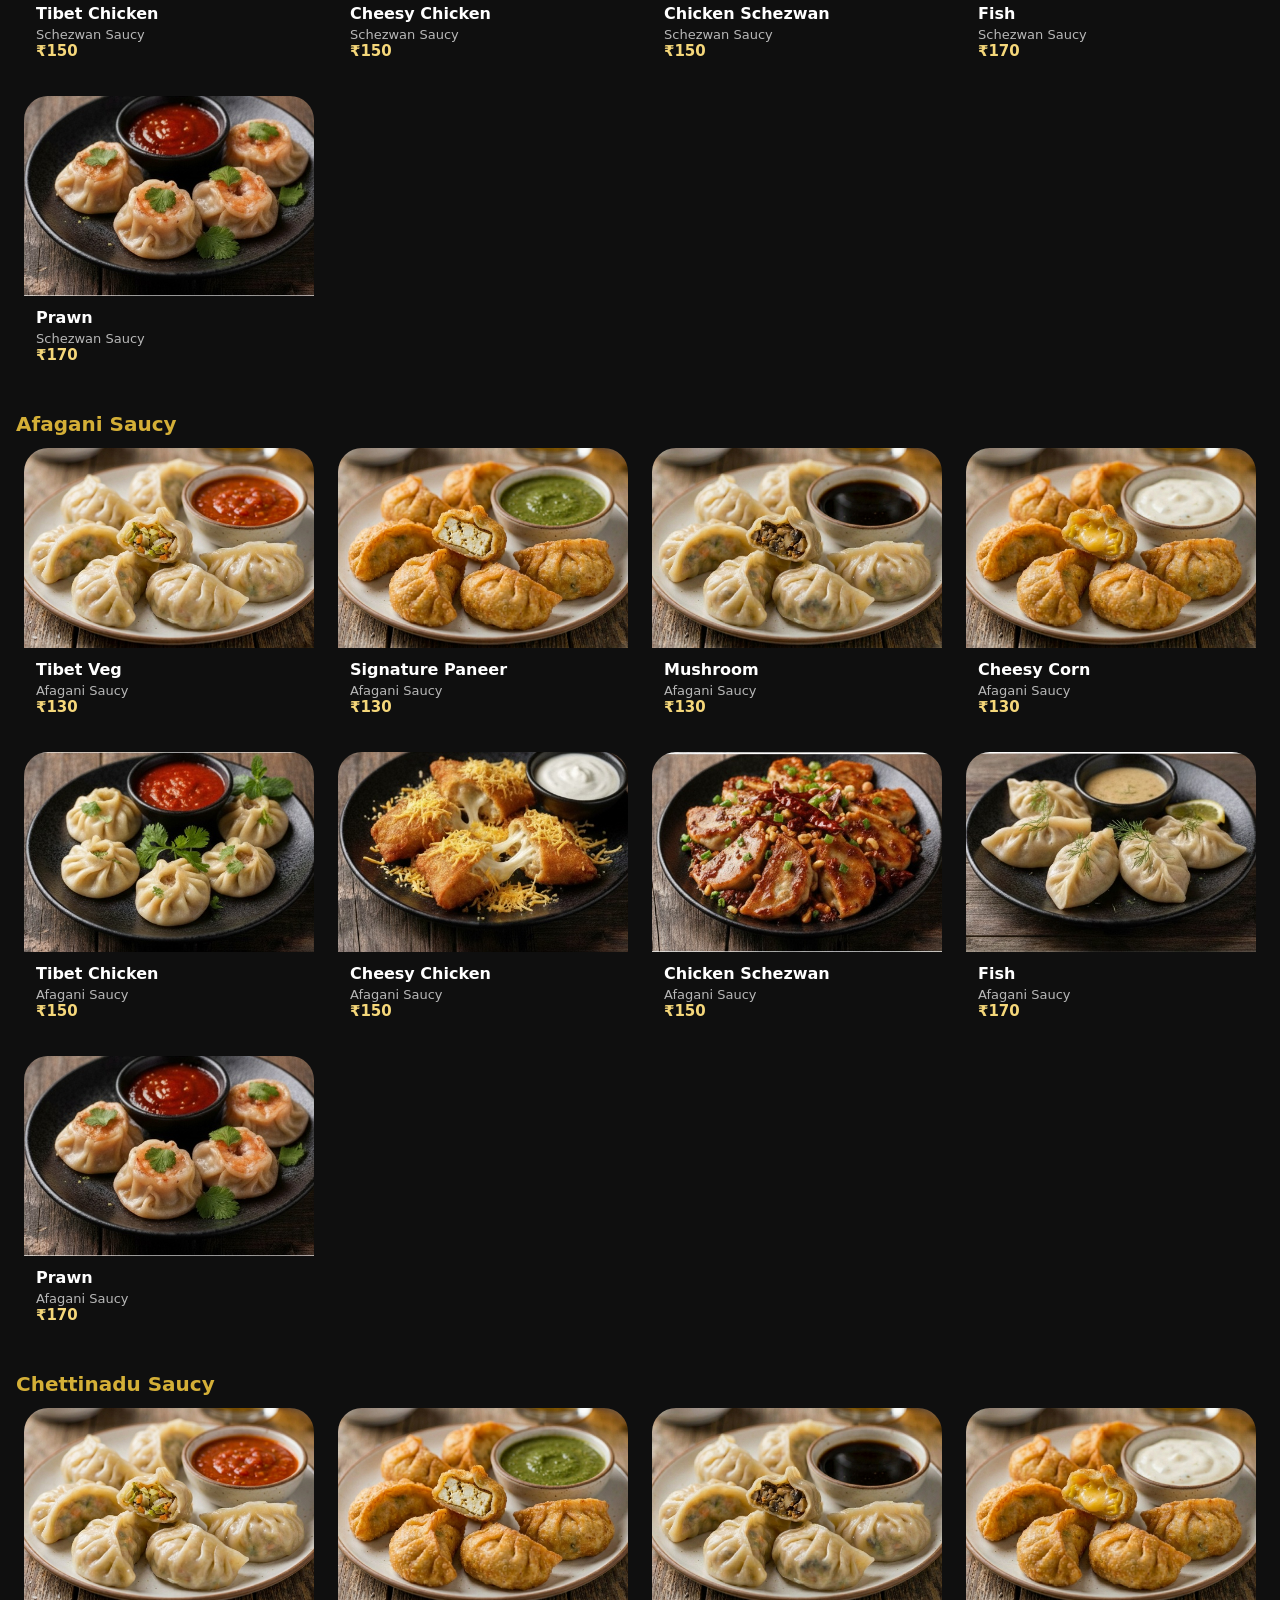
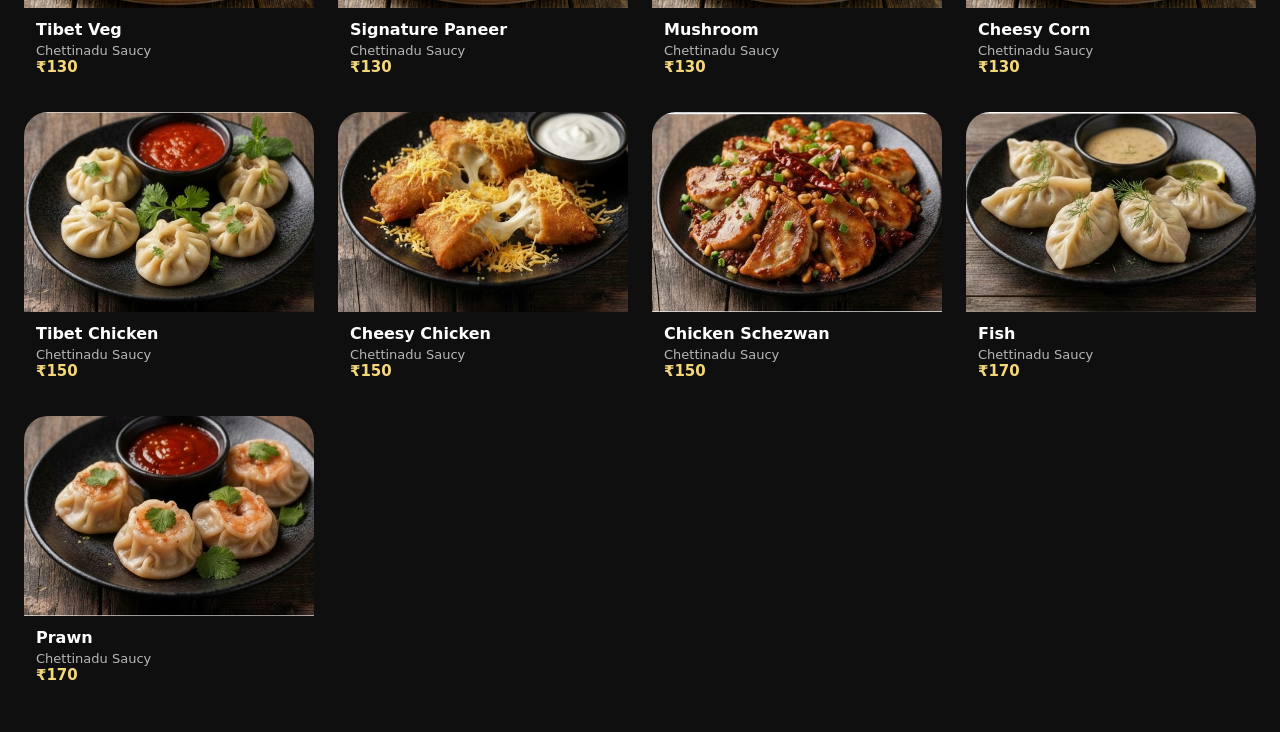
==== commit 8dcf0c69: "Add files via upload" ====
--- a/index.html
+++ b/index.html
@@ -1,170 +1,14 @@
-<!DOCTYPE html>
-<html lang="en">
-
-<head>
-    <meta charset="UTF-8">
-    <meta name="viewport" content="width=device-width, initial-scale=1.0">
-    <title>Tibet Momo</title>
-    <style>
-        body {
-            margin: 0;
-            font-family: Arial, sans-serif;
-        }
-
-        /* Header Section */
-        header {
-            width: 20em;
-            height:4em;
-            background-image: url('images/small-logo-1.png'); /* Place your image URL here */
-            background-size: cover;
-            color: black;
-            text-align: center;
-            padding: 20px;
-            border-radius: 15px;
-        }
-
-        /* Square Section */
-        .square {
-            width: 25em;
-            height: 25em;
-            background-image: url('images/logo.jpg'); /* Place your image URL here */
-            background-size: cover;
-            margin: 20px auto;
-            border-radius: 15px;
-        }
-
-        /* Motto Section */
-        .motto {
-            background-color: #eee;
-            text-align: center;
-            padding: 20px;
-            border-radius: 15px;
-            position: relative;
-        }
-
-        .motto img {
-            width: 50px; /* Size of the small image */
-            vertical-align: middle;
-        }
-
-        /* Grid Section */
-        .grid-container {
-            display: grid;
-            grid-template-columns: repeat(3, 1fr);
-            gap: 10px;
-            padding: 20px;
-        }
-
-        .grid-item {
-            background-color: #f4f4f4;
-            border: 1px solid #ddd;
-            border-radius: 10px;
-            text-align: center;
-            overflow: hidden;
-        }
-
-        .grid-item img {
-            width: 100%;
-            height: auto;
-        }
-
-        /* Footer Section */
-        footer {
-            text-align: center;
-            font-size: 12px;
-            padding: 10px;
-        }
-
-        /* Floating Circle */
-        .floating-circle {
-            position: fixed;
-            right: 20px;
-            top: 40%;
-            transform: translateY(-50%);
-            width: 50px;
-            height: 50px;
-            background-color: rgb(254, 204, 0);
-            border-radius: 50%;
-            display: flex;
-            align-items: center;
-            justify-content: center;
-            cursor: pointer;
-        }
-
-        .floating-circle img {
-            width: 70%;
-            height: auto;
-        }
-        .bg-primary {
-            background-color: rgb(254, 204, 0) !important;
-        }
-        .dlab-separator {
-            display: inline-block;
-            height: 2px;
-            width: 80px;
-            margin-bottom: 10px;
-            position: relative;
-        }
-        .section-head h2 span {
-            color: rgb(239, 187, 32);
-
-        }
-    </style>
-</head>
-
-<body>
-
-    <!-- Header -->
-    <header>
-        <div class="section-head text-center m-b40">
-            <h2 class="title">_PERUNGA<span>LATHUR</span></h2>
-            <div class="dlab-separator bg-primary"></div>
-            </div>
-    </header>
-
-    <!-- Square Section -->
-    <div class="square">
-        <!-- <img src="images/logo.jpg" alt="Motto Image" /> -->
-    </div>
-
-    <!-- Motto Section -->
-    <div class="motto">
-        <div class="section-head text-center m-b40">
-            <h2 class="title">Signature <span>Menu</span></h2>
-            <div class="dlab-separator bg-primary"></div>
-            <p>Exclusively Curated mouth-watering menu for you from the origin, by passionate people who want the original recipe to be accessible across the world.
-            </p>
-        </div>    
-    </div>
-
-    <!-- Grid Section -->
-    <div class="grid-container">
-        <div class="grid-item"><img src="images/steam_momo.png" alt="Image 1"></div>
-        <div class="grid-item"><img src="images/pan_fried.png" alt="Image 2"></div>
-        <div class="grid-item"><img src="images/lollipop.png" alt="Image 3"></div>
-        <div class="grid-item"><img src="images/roll.png" alt="Image 4"></div>
-        <div class="grid-item"><img src="images/Saucy_Pan_Fried.png" alt="Image 5"></div>
-        <div class="grid-item"><img src="images/momo_mania.png" alt="Image 6"></div>
-    </div>
-    <!-- Motto Section -->
-    <div class="motto">
-        <div class="section-head text-center m-b40">
-            <h2 class="title">Express <span> Cafe Format</span></h2>
-            <div class="dlab-separator bg-primary"></div>
-            <p>To delight our customers with electrifying express cafe format at busy spots.
-            </p>
-        </div>    
-    </div>
-    <!-- Footer Section -->
-    <footer>
-        © 2025 tibet momo - perungalathur
-    </footer>
-
-    <!-- Floating Circle -->
-    <div class="floating-circle" onclick="window.location.href='menu.html';">
-        Click Here<img src="images/menu-icon.png" alt="Circle Icon" />
-    </div>
-
-</body>
-
-</html>
+<!doctype html>
+<html lang="en">
+  <head>
+    <meta charset="UTF-8" />
+    <link rel="icon" type="image/svg+xml" href="/vite.svg" />
+    <meta name="viewport" content="width=device-width, initial-scale=1.0" />
+    <title>momo-menu</title>
+    <script type="module" crossorigin src="/assets/index-CeGpvDX2.js"></script>
+    <link rel="stylesheet" crossorigin href="/assets/index-DIJbPWoq.css">
+  </head>
+  <body>
+    <div id="root"></div>
+  </body>
+</html>
--- a/assets/index-DIJbPWoq.css
+++ b/assets/index-DIJbPWoq.css
@@ -0,0 +1 @@
+*{margin:0;padding:0;box-sizing:border-box}body{font-family:Inter,system-ui;background:#0f0f0f;color:#fff}.header{padding:20px;text-align:center}.header h1{color:#d4af37;font-size:28px}.tabs{display:flex;gap:10px;overflow-x:auto;padding:10px}.tab{padding:8px 16px;background:#1a1a1a;border-radius:20px;white-space:nowrap;cursor:pointer;transition:background .3s,color .3s}.tab.active{background:#d4af37;color:#000}.style-section{margin:20px 0}.style-group{font-size:20px;font-weight:600;color:#d4af37;margin-left:16px;margin-bottom:12px}.hero-container{position:relative;height:40vh;overflow:hidden;display:flex;align-items:flex-end;justify-content:center}.hero-image{position:center;top:0;left:0;width:30%;height:45%;background:url(/assets/small-logo-1-B5r_ihjv.png) center/cover no-repeat;z-index:-1}.hero-text{text-align:center;color:#fff;margin-bottom:20px}.hero-text h1{font-size:28px;color:#d4af37}.hero-text p{font-size:16px;opacity:.8}.menu-row{display:flex;overflow-x:auto;gap:16px;padding-left:calc(50% - 110px);padding-right:calc(50% - 110px);scroll-snap-type:x mandatory;scroll-behavior:smooth;-webkit-overflow-scrolling:touch;padding-bottom:16px;position:relative}.menu-row:before,.menu-row:after{content:"";position:absolute;top:0;width:32px;height:100%;pointer-events:none;z-index:10}.menu-row:before{left:0;background:linear-gradient(to right,#0f0f0f 0%,transparent 100%)}.menu-row:after{right:0;background:linear-gradient(to left,#0f0f0f 0%,transparent 100%)}.menu-card{flex:0 0 auto;width:220px;height:320px;border-radius:24px;overflow:hidden;background:#1e1e1e99;-webkit-backdrop-filter:blur(8px);backdrop-filter:blur(8px);box-shadow:0 8px 20px #00000080;cursor:pointer;scroll-snap-align:center;transition:transform .3s,box-shadow .3s;display:flex;flex-direction:column;justify-content:flex-start;transform:translate(20px);opacity:0;animation:slideIn .5s forwards}.menu-card:hover{transform:scale(1.05);box-shadow:0 12px 28px #d4af3780}@keyframes slideIn{to{transform:translate(0);opacity:1}}.image{width:100%;height:180px;overflow:hidden;border-top-left-radius:24px;border-top-right-radius:24px}.image img{width:100%;height:100%;object-fit:cover;transition:transform .3s}.menu-card:hover .image img{transform:scale(1.08)}.info{padding:12px;flex-grow:1;display:flex;flex-direction:column;justify-content:space-between}.info h3{font-size:16px;font-weight:600}.info p{opacity:.7;font-size:13px;margin-top:4px}.price{color:#f5d77a;font-weight:700;font-size:15px}.floating-order{position:fixed;bottom:20px;right:20px;background:#d4af37;color:#000;border:none;border-radius:50px;padding:12px 24px;font-weight:600;cursor:pointer;box-shadow:0 6px 12px #0000004d;z-index:100;transition:transform .2s}.floating-order:hover{transform:scale(1.05)}@media(min-width:768px)and (max-width:1023px){.menu-card{width:260px;height:350px}.image{height:200px}}@media(min-width:1024px){.menu-row{display:grid;grid-template-columns:repeat(auto-fill,minmax(240px,1fr));gap:24px;padding-left:24px;padding-right:24px}.menu-card{width:100%;height:340px}.image{height:200px}.menu-row:before,.menu-row:after{display:none}}
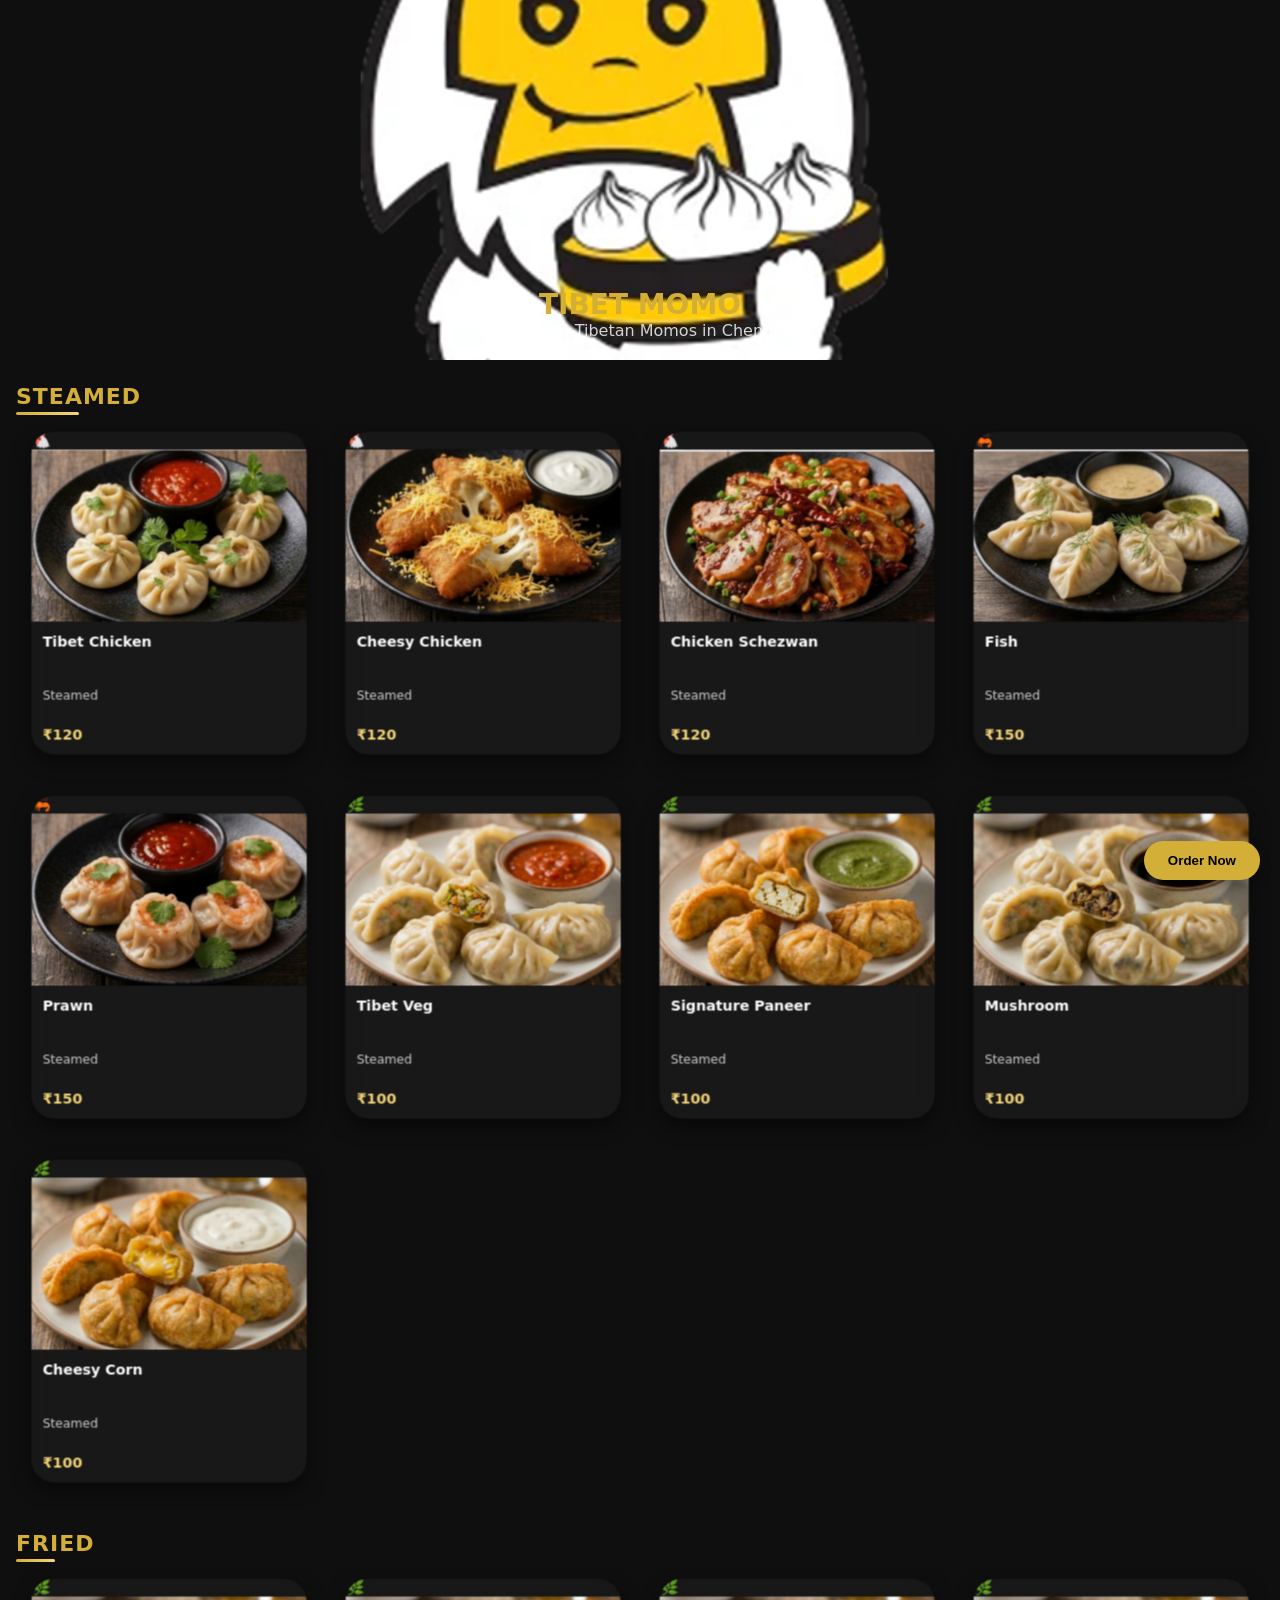
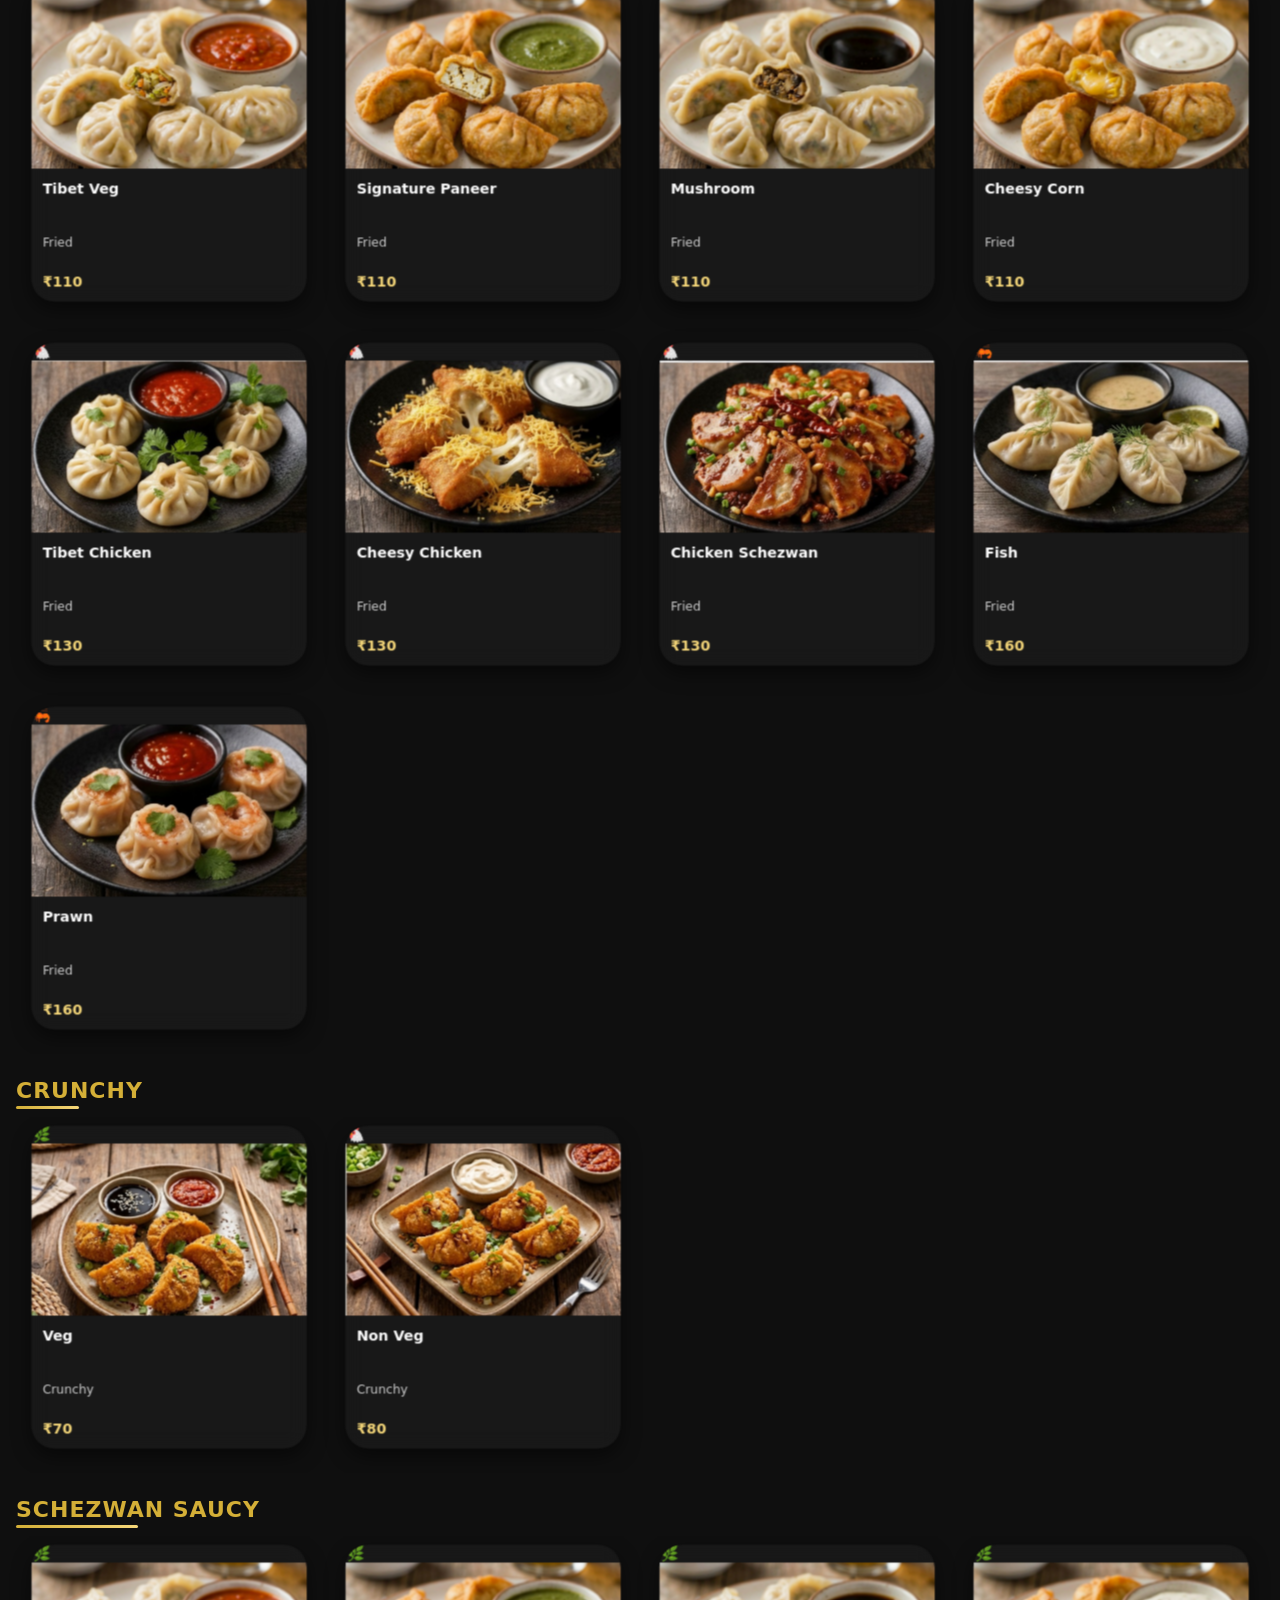
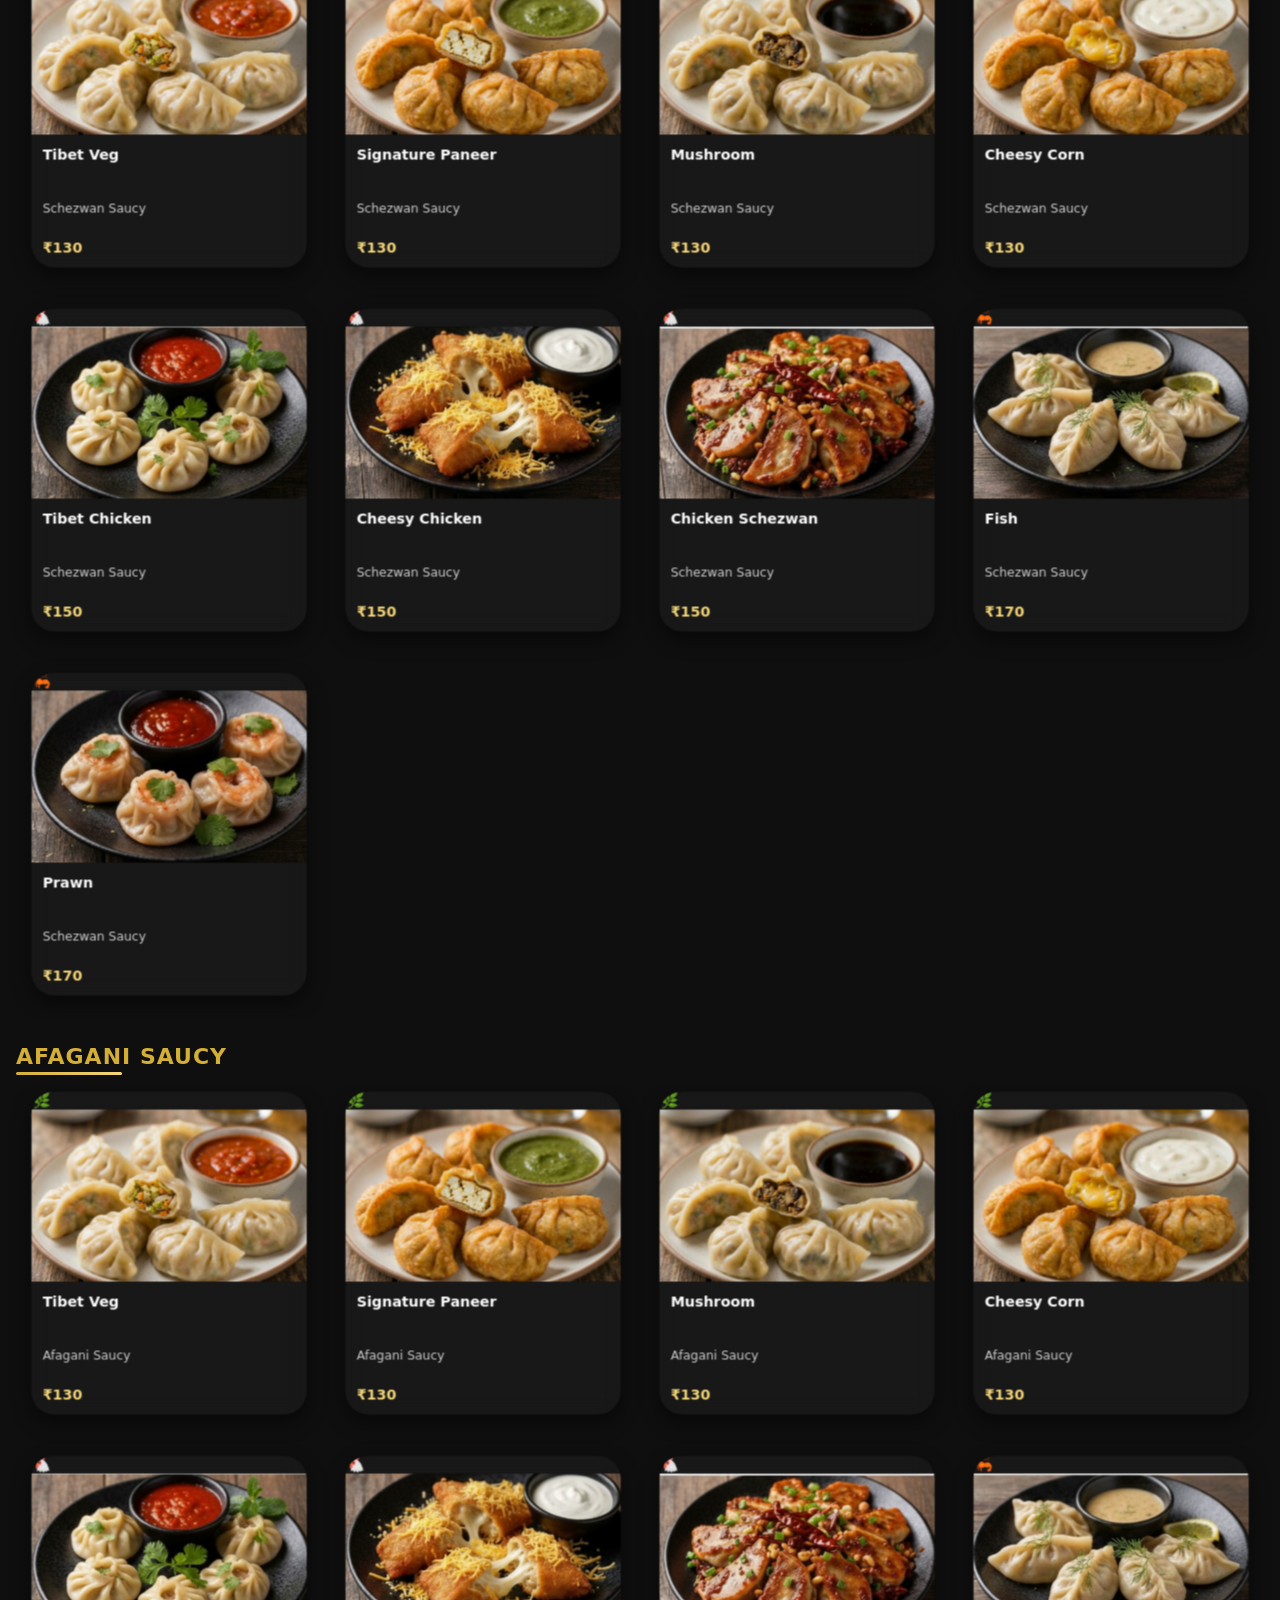
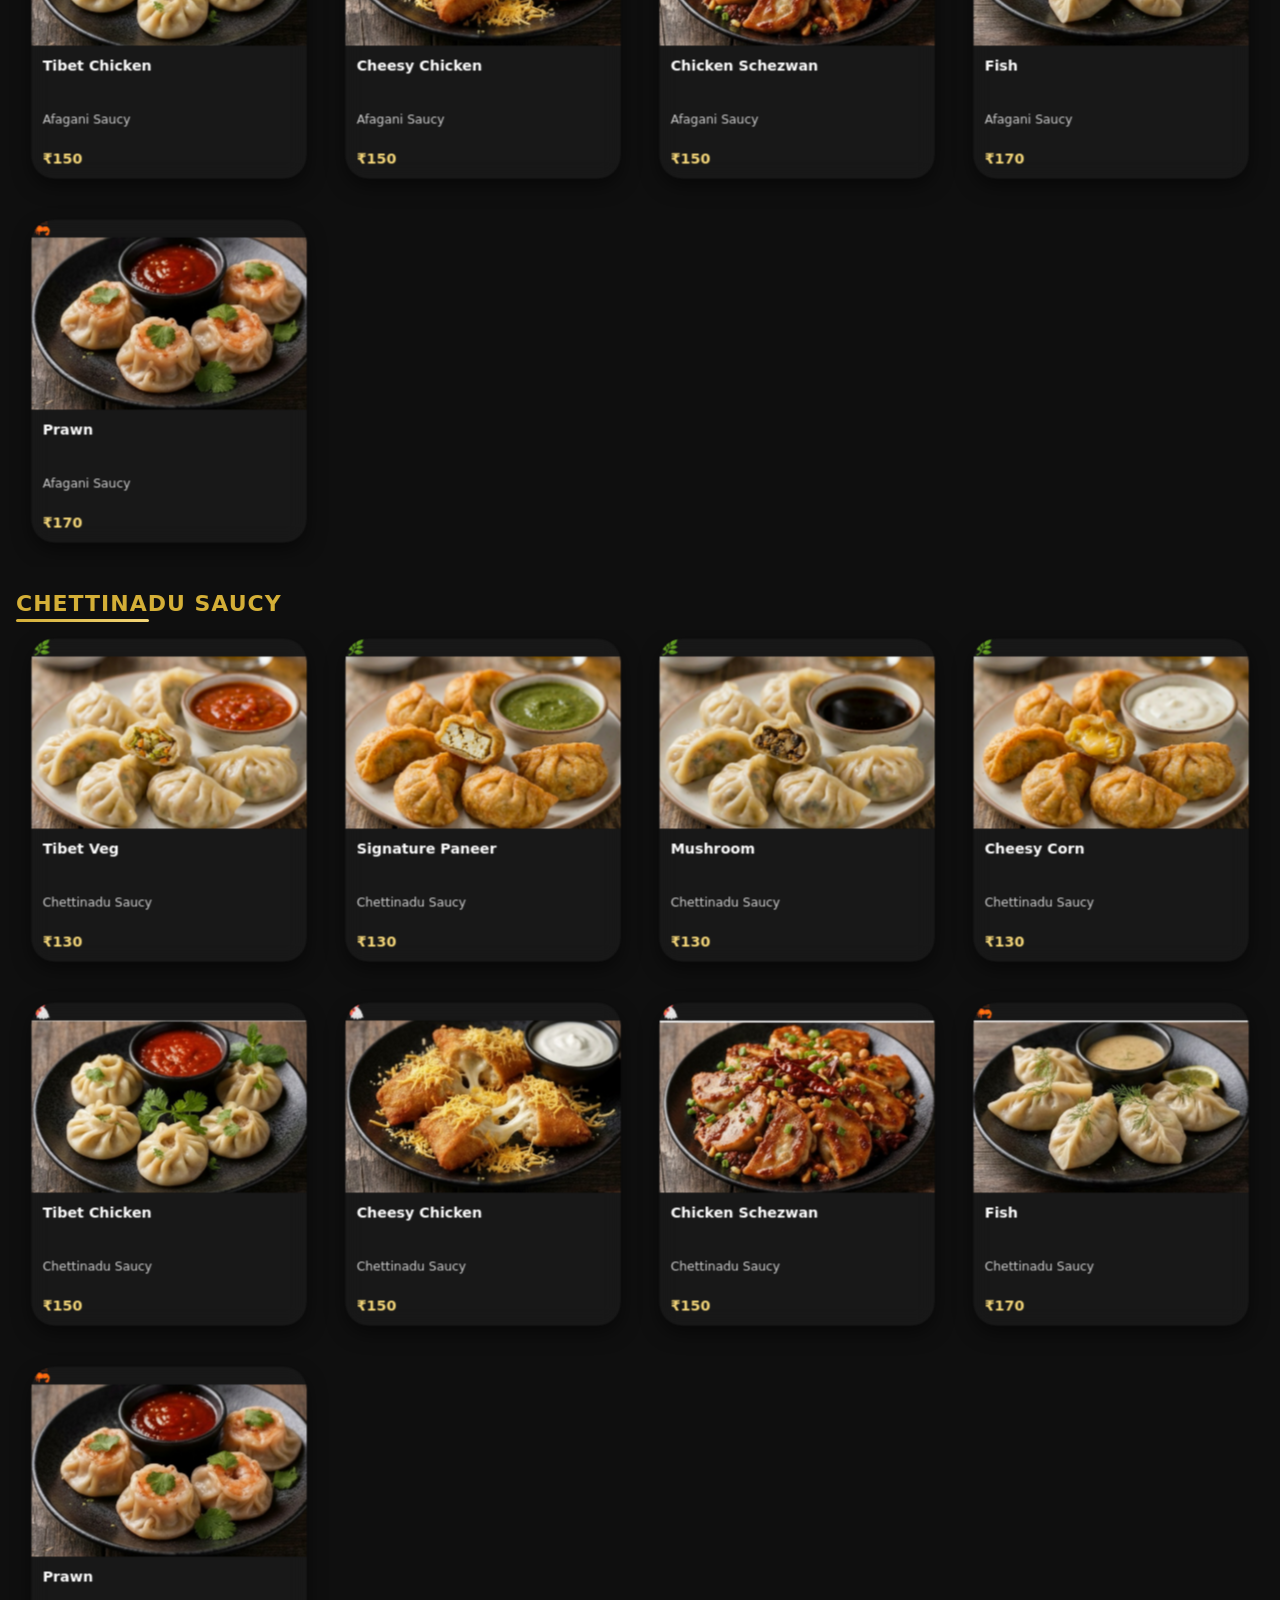
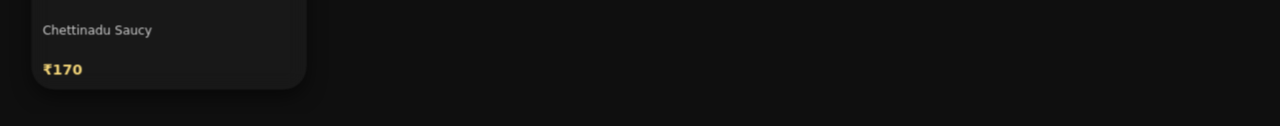
==== commit 5205afa9: "Add files via upload" ====
--- a/index.html
+++ b/index.html
@@ -2,11 +2,11 @@
 <html lang="en">
   <head>
     <meta charset="UTF-8" />
-    <link rel="icon" type="image/svg+xml" href="/vite.svg" />
+    <link rel="icon" type="image/svg+xml" href="/GIU JEN 1135-05.jpg" />
     <meta name="viewport" content="width=device-width, initial-scale=1.0" />
     <title>momo-menu</title>
-    <script type="module" crossorigin src="/assets/index-CeGpvDX2.js"></script>
-    <link rel="stylesheet" crossorigin href="/assets/index-DIJbPWoq.css">
+    <script type="module" crossorigin src="/assets/index-DVDxtDps.js"></script>
+    <link rel="stylesheet" crossorigin href="/assets/index-BF4h-rq9.css">
   </head>
   <body>
     <div id="root"></div>
--- a/assets/index-BF4h-rq9.css
+++ b/assets/index-BF4h-rq9.css
@@ -0,0 +1 @@
+*{margin:0;padding:0;box-sizing:border-box}body{font-family:Inter,system-ui;background:#0f0f0f;color:#fff}.header{padding:20px;text-align:center}.header h1{color:#d4af37;font-size:28px}.tabs{display:flex;gap:10px;overflow-x:auto;padding:10px}.tab{padding:8px 16px;background:#1a1a1a;border-radius:20px;white-space:nowrap;cursor:pointer;transition:background .3s,color .3s}.tab.active{background:#d4af37;color:#000}.style-section{margin:24px 0 12px;position:relative}.style-group{font-size:22px;font-weight:700;color:#d4af37;margin-left:16px;margin-bottom:8px;text-transform:uppercase;letter-spacing:1px;position:relative;display:inline-block;padding-bottom:6px}.style-group:after{content:"";position:absolute;left:0;bottom:0;width:50%;height:3px;background:linear-gradient(90deg,#d4af37,#f5d77a);border-radius:2px}.hero-container{position:relative;height:40vh;overflow:hidden;display:flex;align-items:flex-end;justify-content:center}.hero-image{position:absolute;top:0;left:0;width:100%;height:100%;background:url(/assets/small-logo-1-cIHTw6tC.png) center/cover no-repeat;z-index:-1}.hero-text{text-align:center;color:#fff;margin-bottom:20px}.hero-text h1{font-size:28px;color:#d4af37}.hero-text p{font-size:16px;opacity:.8}.menu-row{display:flex;overflow-x:auto;gap:16px;padding-left:16px;padding-right:16px;scroll-snap-type:x mandatory;scroll-padding-left:16px;scroll-behavior:smooth;-webkit-overflow-scrolling:touch;padding-bottom:16px;position:relative;scrollbar-width:none}.menu-row::-webkit-scrollbar{display:none}.menu-card{flex:0 0 auto;width:230px;height:300px;border-radius:24px;overflow:hidden;background:#1e1e1e99;-webkit-backdrop-filter:blur(10px);backdrop-filter:blur(10px);box-shadow:0 8px 20px #00000080;cursor:pointer;scroll-snap-align:start;scroll-snap-stop:always;transition:transform .25s ease,box-shadow .3s;display:flex;flex-direction:column}.menu-card:hover{transform:scale(1.05);box-shadow:0 12px 28px #d4af3780}.image{width:100%;height:170px;overflow:hidden;border-top-left-radius:24px;border-top-right-radius:24px}.image img{width:100%;height:100%;object-fit:cover;transition:transform .3s}.menu-card:hover .image img{transform:scale(1.08)}.info{padding:12px;flex-grow:1;display:flex;flex-direction:column;justify-content:space-between}.item-name{font-size:15px;font-weight:600;line-height:1.2;height:36px;overflow:hidden;display:-webkit-box;-webkit-line-clamp:2;-webkit-box-orient:vertical}.item-style{display:flex;align-items:center;gap:4px;font-size:13px;opacity:.8;height:18px;overflow:hidden;white-space:nowrap;text-overflow:ellipsis}.item-style img{width:14px;height:14px;display:inline-block}.price{color:#f5d77a;font-weight:700;font-size:15px;margin-top:4px}.floating-order{position:fixed;bottom:20px;right:20px;background:#d4af37;color:#000;border:none;border-radius:50px;padding:12px 24px;font-weight:600;cursor:pointer;box-shadow:0 6px 12px #0000004d;z-index:100;transition:transform .2s}.floating-order:hover{transform:scale(1.05)}@media(min-width:768px)and (max-width:1023px){.menu-card{width:260px;height:350px}.image{height:200px}}@media(min-width:1024px){.menu-row{display:grid;grid-template-columns:repeat(auto-fill,minmax(240px,1fr));gap:24px;padding-left:24px;padding-right:24px}.menu-card{width:100%;height:340px}.image{height:200px}}
